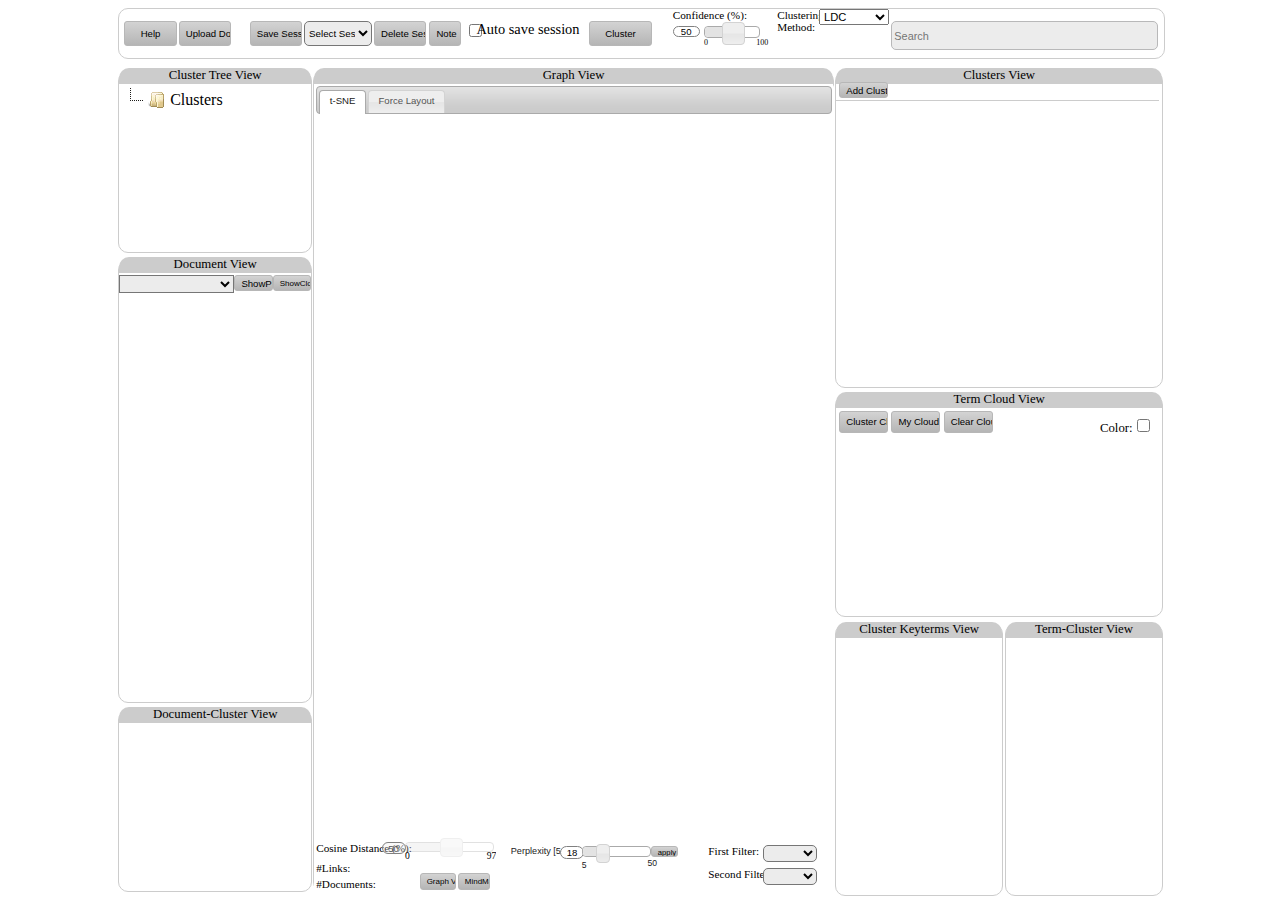
==== index.html @ 0ad1b1fe "Deployable version" ====
<!-- Ehsan Sherkat - Project -->
<!DOCTYPE html PUBLIC "-//W3C//DTD XHTML 1.0 Transitional//EN" "http://www.w3.org/TR/xhtml1/DTD/xhtml1-transitional.dtd">
<html xmlns="http://www.w3.org/1999/xhtml">
<head>
<link rel="shortcut icon" href="img/favicon.ico" type="image/x-icon" /> <!-- favicon --> 
<meta http-equiv="Content-Type" content="text/html; charset=utf-8" />
<title>Interactive Clustering v2.0.0</title>
    <link rel="stylesheet" href="css/jquery-ui.css">  <!-- should be the first -->    
    <script src="js/jquery-1.10.2.js"></script>
    <script src="js/jquery-ui.js"></script>

    <!-- for tooltips -->
    <link type="text/css" rel="stylesheet" href="css/jquery.qtip.min.css" />
    <script type="text/javascript" src="js/jquery.qtip.min.js"></script>

  	<!-- for tree view -->
    <link rel="stylesheet" href="css/style.min.css" />
    <script src="js/jstree.min.js"></script>
    <!-- -->
  	<script src="js/jquery.ui.core.js"></script>
	<script src="js/jquery.ui.widget.js"></script>
	<script src="js/jquery.ui.mouse.js"></script>
	<script src="js/jquery.ui.draggable.js"></script>
	<script src="js/jquery-collision.js"></script>
	<script src="js/jquery-ui-draggable-collision.js"></script>

	<!-- for highlighting terms -->
	<script src="js/jquery.highlight-5.js"></script>

	<!-- for context menu -->
	<script src="js/jquery.ui.position.js" type="text/javascript"></script>
    <script src="js/jquery.contextMenu.js" type="text/javascript"></script>
    <link href="css/jquery.contextMenu.css" rel="stylesheet" type="text/css" />  

	<!-- for D3 -->
	<script src="js/d3.js" charset="utf-8"></script>
	<script src="js/d3.tip.v0.6.3.js"></script>

	<script src="js/d3.layout.cloud.js"></script> <!-- for word cloud -->

	<!-- for dialogue -->
	<link type="text/css" rel="stylesheet" href="css/jquery-impromptu.min.css" />
    <script type="text/javascript" src="js/jquery-impromptu.min.js"></script>

    <!-- for color palette -->
    <script type="text/javascript" src="js/palette.js"></script>

	<!-- for documents projection in graph view -->
	<script src="js/tsne.js"></script>

    <!-- my codes -->
    <link href="css/main.css" type="text/css" rel="stylesheet" />
    <script src="js/style.js" charset="utf-8"></script>
    <script src="js/main.js" charset="utf-8"></script>    
</head>
<body onload="pageLoad()" onbeforeunload="return pageClose()">

	<!----------------------- panel1 -------------------------->
	<div id="panel1">
		<input id="button1" title="Help" class="button" type="button" value = "Help" onclick = "openHelpPage()" />
		<input id="button2" title="Upload Document" class="button" type="button" value = "Upload Document" onclick = "openUploadPage()" />
		<input id="button3" title="Save Session" class="button" type="button" value = "Save Session" onclick = "saveSession()" />
		<input id="button14" title="Delete Session" class="button" type="button" value = "Delete Session" onclick = "deleteSession()" />
		<input id="button18" title="Add Note" class="button" type="button" value = "Note" />		
		<select id="session_select"><!-- list of sessions are here! --> <option value="first" disabled selected>Select Session</option></select>
		<input type="checkbox" id="auto_save_session" ><span id="auto_save_session_text">Auto save session</span><br>
		<input id="button4" title="Cluster" class="button" type="button" value = "Cluster" onclick = "SendData2Server()" />

		<span id="slider0_label">Confidence (%):</span>		
		<input id="slider0_Textbox" type="text" onkeyup="changeSlider0()"/>
		<span id="slider0_min">0</span>
		<span id="slider0_max">100</span>
		<div id="slider0"></div>

		<span id="Clustering_algo_text_main">Clustering <br>Method:</span>
    	<select id="Clustering_algo_select_main">
      		<option value='LDC'>LDC</option>
      		<option value='iK-means'>iK-means</option>
    	</select>
    	<script>
			document.getElementById('Clustering_algo_select_main').onchange = function(){
				clusteringMethod = $('#Clustering_algo_select_main').val()
				if (clusteringMethod == 'LDC') {
					$( "#slider0" ).slider( "disable" );
					$("#slider0_Textbox").attr("disabled","disabled");
				}
				else if (clusteringMethod == "iK-means") {
          			$( "#slider0" ).slider( "enable" );
					$("#slider0_Textbox").removeAttr("disabled");
        		}      			
			}
		</script>

		<input id="textbox1" title="" placeholder="Search" onclick="selectText()" class="textbox" autocomplete="on" type="text" width="800px" />
		<script>
			document.getElementById('session_select').onchange = function(){
				$("body").css("cursor", "wait");

				var ok = confirm("Do you want to load this session? Please save your work before.");

  				if(!ok) {
    				$("#session_select option[value='first']").attr("selected", true);
    				$("body").css("cursor", "auto");
    				return null;
  				}

  				var sessionName = this.value;

    			loadSession(sessionName);
			}
		</script>
	</div>

	<!----------------------- panel2 (document view) -------------------------->
	<div class="resizable" id="panel2" ondrag="panelDrag(this)" onclick="panelDrag(this)">
		<p id="panel2title" class="panelTitle">Document View</p>
		<select id="doc_select">
			<!-- list of documnets are here! -->				
		</select>
		<input id="button15" title="ShowPDF" class="button" type="button" value = "ShowPDF" onclick = "showDocumentPDF(document.getElementById('doc_select').value)" />
		<input id="button16" title="ShowCloud" class="button" type="button" value = "ShowCloud" onclick = "showDocumentCloud(document.getElementById('doc_select').value)" />
		<p id="doc_content"></p>
		<script>
			document.getElementById('doc_select').onchange = function(){

				document.getElementById("doc_content").innerHTML = "";
    			loadDoc(this.value);

    			//show the paralel cordinator view
    			var words = new Array(1);
              	var colors = {};
              	words[0] = this.value;
              	colors[words[0]] = $( "#"+getSelectedClusterID() + " p" ).css("background-color");//"Blue";
  				paralelCordinator(documentClusterData, "#panel6", words, "#DocumentClusterView", colors);

  				//highlight the document in general view
  				highlightDocGeneralView(this.value);

  				//change the color of selected doc to red
  				$(this).css('color','red');
  				var options = this.children;
    			for(var i=0; i < this.childElementCount; i++){
    				if(options[i].value == this.value)
    					options[i].style.color = 'red';        				
        			else
        				options[i].style.color = 'black';
    			}
			}
		</script>
	</div>

	<!----------------------- panel3 (Cluster Key Terms) -------------------------->
	<div class="resizable" id="panel3" ondrag="panelDrag(this)" onclick="panelDrag(this)">
		<p id="panel3title" class="panelTitle">Cluster Keyterms View</p>
		<div id="panel3scroll">
		<div id="word_lists">
			<ol id="selectable">
			</ol>
		</div>
		<div id="barcharts">
		</div>
		</div>	
	</div>

	<!----------------------- panel4 (Clusters) -------------------------->
	<div class="resizable" id="panel4" onclick="enableDrag()" ondrag="panelDrag(this)">
		<p id="panel4title" class="panelTitle">Clusters View</p>
		<input id="button12" title="Add Cluster" class="button" type="button" value = "Add Cluster" onclick = "addCluster()" />
		<label id="silhouette" ></label>
		<label id="userName" ></label>
		<div id="spliter1"></div> <!-- spliter line -->
		<div id="panel4_1">
			<!-- clusters are here! -->	
		</div>
	</div>

	<!----------------------- panel5 (Cluster Tree View) -------------------------->	
	<div class="resizable" id="panel5" ondrag="panelDrag(this)" onclick="panelDrag(this)">
		<p id="panel5title" class="panelTitle">Cluster Tree View</p>
			<div id="cluster_tree_view">		 		
		 		<ul>
					<li data-jstree='{ "opened" : true }' class="context-menu-zero box menu-1">Clusters</li>
					<!-- cluster list goes here! -->
				</ul>		 		
			</div>		
	</div>

	<!----------------------- panel6 (Document-Cluster View) ------------------------>
	<div class="resizable" id="panel6" ondrag="panelDrag(this)" onclick="panelDrag(this)">
		<p id="panel6title" class="panelTitle">Document-Cluster View</p>
		<div id="DocumentClusterView">
			<!-- the svg of paralelCordinator goes here -->			
		</div>
	</div>

	<!----------------------- panel7 (Term-Cluster View) -------------------------->
	<div class="resizable" id="panel7" ondrag="panelDrag(this)" onclick="panelDrag(this)">
		<p id="panel7title" class="panelTitle">Term-Cluster View</p>
		<div id="TermClusterView">
			<!-- the svg of paralelCordinator goes here -->
		</div>
	</div>

	<!----------------------- panel8 (Term Cloud) -------------------------->
	<div class="resizable" id="panel8" ondrag="panelDrag(this)" onclick="panelDrag(this)">
		<div>
		<p id="panel8title" class="panelTitle">Term Cloud View</p>
		<input id="button6" title="Cluster Cloud" class="button" type="button" value = "Cluster Cloud" onclick = "loadCloudAgain()" />
		<input id="button7" title="My Cloud" class="button" type="button" value = "My Cloud" onclick = "showMyCloud()" />
		<input id="button8" title="Clear Cloud" class="button" type="button" value = "Clear Cloud" onclick = "clearCloud()" />
		<p id="colorCheckBox">Color:<input type="checkbox" id="cloudColor"></p>
		</div>
		<div id="panel8_2">
			<!-- Term cloud goes here -->
		</div>
	</div>

	<!----------------------- panel9 (General View) -------------------------->
	<div class="resizable" id="panel9" ondrag="panelDrag(this)" onclick="panelDrag(this)">
		<p id="panel9title" class="panelTitle">Graph View</p>		
		<div id="tabs">
  			<ul>
    			<li><a href="#tabs-1">t-SNE</a></li>
    			<li><a href="#tabs-2">Force Layout</a></li>
 			</ul>
 			<div id="tabs-1" class="context-menu-four box menu-1"><!-- tab1 -->
 				<span id="TsneSilhouette_label"></span>
  				<div id="general_view1" >  				
  				<!-- Documents graph goes here (T-SNE layout) -->  				
  				</div>
  				<div id="tabs-1_controls">
					<span id="slider4_label">Perplexity [5-50]:</span>		
					<input id="slider4_Textbox" type="text" onkeyup="changeSlider4()"/>
					<span id="slider4_min">5</span>
					<span id="slider4_max">50</span>
					<div id="slider4"></div>
					<input id="button41" title="apply" class="button" type="button" value = "apply" onclick = "changePerplexity()" />
				</div>

  			</div>
  			<div id="tabs-2" class="context-menu-four box menu-1"><!-- tab2 -->
  				<input id="button19" title="Silhouette" class="button" type="button" value = "Silhouette" onclick = "forceSilhouette()" />
  				<span id="forceSilhouette_label"></span>
  				<div id="general_view2">
  				<!-- Documents graph goes here (Force layout) -->
  				</div>
				<span id="slider3_label">Gravity (%):</span>		
				<input id="slider3_Textbox" type="text" onkeyup="changeSlider3()"/>
				<span id="slider3_min">0</span>
				<span id="slider3_max">100</span>
				<div id="slider3"></div>

				<span id="slider2_label">Link Distance [0-100]:</span>		
				<input id="slider2_Textbox" type="text" onkeyup="changeSlider2()"/>
				<span id="slider2_min">0</span>
				<span id="slider2_max">100</span>
				<div id="slider2"></div>    			
  			</div>
		</div>

		<div id="panel9_filters">
			<span id="filter1_label">First Filter:</span>
			<select id="filter1_select"><!-- list of filter1 are here! --> <option value=""></option></select>
			<script>
			document.getElementById('filter1_select').onchange = function(){
  				applyFilter()
			}
			</script>
			<span id="filter2_label">Second Filter:</span>		
			<select id="filter2_select"><!-- list of filter2 are here! --> <option value=""></option></select>
			<script>
			document.getElementById('filter2_select').onchange = function(){
    			applyFilter()
			}
			</script>
		</div>	

		<div id="tabs-common-control">
			<span id="slider1_label">Cosine Distance (%):</span>		
			<input id="slider1_Textbox" type="text" onkeyup="changeSlider1()"/>
			<span id="slider1_min">0</span>
			<span id="slider1_max">97</span>
			<div id="slider1"></div>

			<span id="span1">#Documents: </span><span id="span2"></span>
			<span id="span3">#Links: </span><span id="span4"></span>
			<input id="button17" title="Graph VNA" class="button" type="button" value = "Graph VNA" 
				onclick = "exportGraphToVNAformat($('#slider1_Textbox').val()/100)" />
			<input id="button11" title="MindMap" class="button" type="button" value = "MindMap" onclick = "MindMapClicked()" />
		</div>
	</div>
	<!-- ---------------------------------------------------- -->
</body>
</html>
---- css/style.min.css ----
.jstree-node,.jstree-children,.jstree-container-ul{display:block;margin:0;padding:0;list-style-type:none;list-style-image:none}.jstree-node{white-space:nowrap}.jstree-anchor{display:inline-block;color:#000;white-space:nowrap;padding:0 4px 0 1px;margin:0;vertical-align:top}.jstree-anchor:focus{outline:0}.jstree-anchor,.jstree-anchor:link,.jstree-anchor:visited,.jstree-anchor:hover,.jstree-anchor:active{text-decoration:none;color:inherit}.jstree-icon{display:inline-block;text-decoration:none;margin:0;padding:0;vertical-align:top;text-align:center}.jstree-icon:empty{display:inline-block;text-decoration:none;margin:0;padding:0;vertical-align:top;text-align:center}.jstree-ocl{cursor:pointer}.jstree .jstree-open>.jstree-children{display:block}.jstree .jstree-closed>.jstree-children,.jstree .jstree-leaf>.jstree-children{display:none}.jstree-anchor>.jstree-themeicon{margin-right:2px}.jstree-no-icons .jstree-themeicon,.jstree-anchor>.jstree-themeicon-hidden{display:none}.jstree-rtl .jstree-anchor{padding:0 1px 0 4px}.jstree-rtl .jstree-anchor>.jstree-themeicon{margin-left:2px;margin-right:0}.jstree-rtl .jstree-node{margin-left:0}.jstree-rtl .jstree-container-ul>.jstree-node{margin-right:0}.jstree-wholerow-ul{position:relative;display:inline-block;min-width:100%}.jstree-wholerow-ul .jstree-anchor,.jstree-wholerow-ul .jstree-icon{position:relative}.jstree-wholerow-ul .jstree-wholerow{width:100%;cursor:pointer;position:absolute;left:0;-webkit-user-select:none;-moz-user-select:none;-ms-user-select:none;user-select:none}.vakata-context{display:none}.vakata-context,.vakata-context ul{margin:0;padding:2px;position:absolute;background:#f5f5f5;border:1px solid #979797;-moz-box-shadow:5px 5px 4px -4px #666;-webkit-box-shadow:2px 2px 2px #999;box-shadow:2px 2px 2px #999}.vakata-context ul{list-style:none;left:100%;margin-top:-2.7em;margin-left:-4px}.vakata-context .vakata-context-right ul{left:auto;right:100%;margin-left:auto;margin-right:-4px}.vakata-context li{list-style:none;display:inline}.vakata-context li>a{display:block;padding:0 2em;text-decoration:none;width:auto;color:#000;white-space:nowrap;line-height:2.4em;-moz-text-shadow:1px 1px 0 #fff;-webkit-text-shadow:1px 1px 0 #fff;text-shadow:1px 1px 0 #fff;-moz-border-radius:1px;-webkit-border-radius:1px;border-radius:1px}.vakata-context li>a:hover{position:relative;background-color:#e8eff7;-moz-box-shadow:0 0 2px #0a6aa1;-webkit-box-shadow:0 0 2px #0a6aa1;box-shadow:0 0 2px #0a6aa1}.vakata-context li>a.vakata-context-parent{background-image:url([data-uri]);background-position:right center;background-repeat:no-repeat}.vakata-context li>a:focus{outline:0}.vakata-context .vakata-context-hover>a{position:relative;background-color:#e8eff7;-moz-box-shadow:0 0 2px #0a6aa1;-webkit-box-shadow:0 0 2px #0a6aa1;box-shadow:0 0 2px #0a6aa1}.vakata-context .vakata-context-separator a,.vakata-context .vakata-context-separator a:hover{background:#fff;border:0;border-top:1px solid #e2e3e3;height:1px;min-height:1px;max-height:1px;padding:0;margin:0 0 0 2.4em;border-left:1px solid #e0e0e0;-moz-text-shadow:0 0 0 transparent;-webkit-text-shadow:0 0 0 transparent;text-shadow:0 0 0 transparent;-moz-box-shadow:0 0 0 transparent;-webkit-box-shadow:0 0 0 transparent;box-shadow:0 0 0 transparent;-moz-border-radius:0;-webkit-border-radius:0;border-radius:0}.vakata-context .vakata-contextmenu-disabled a,.vakata-context .vakata-contextmenu-disabled a:hover{color:silver;background-color:transparent;border:0;box-shadow:0 0 0}.vakata-context li>a>i{text-decoration:none;display:inline-block;width:2.4em;height:2.4em;background:0 0;margin:0 0 0 -2em;vertical-align:top;text-align:center;line-height:2.4em}.vakata-context li>a>i:empty{width:2.4em;line-height:2.4em}.vakata-context li>a .vakata-contextmenu-sep{display:inline-block;width:1px;height:2.4em;background:#fff;margin:0 .5em 0 0;border-left:1px solid #e2e3e3}.vakata-context .vakata-contextmenu-shortcut{font-size:.8em;color:silver;opacity:.5;display:none}.vakata-context-rtl ul{left:auto;right:100%;margin-left:auto;margin-right:-4px}.vakata-context-rtl li>a.vakata-context-parent{background-image:url([data-uri]);background-position:left center;background-repeat:no-repeat}.vakata-context-rtl .vakata-context-separator>a{margin:0 2.4em 0 0;border-left:0;border-right:1px solid #e2e3e3}.vakata-context-rtl .vakata-context-left ul{right:auto;left:100%;margin-left:-4px;margin-right:auto}.vakata-context-rtl li>a>i{margin:0 -2em 0 0}.vakata-context-rtl li>a .vakata-contextmenu-sep{margin:0 0 0 .5em;border-left-color:#fff;background:#e2e3e3}#jstree-marker{position:absolute;top:0;left:0;margin:0;padding:0;border-right:0;border-top:5px solid transparent;border-bottom:5px solid transparent;border-left:5px solid;width:0;height:0;font-size:0;line-height:0}#jstree-dnd{line-height:16px;margin:0;padding:4px}#jstree-dnd .jstree-icon,#jstree-dnd .jstree-copy{display:inline-block;text-decoration:none;margin:0 2px 0 0;padding:0;width:16px;height:16px}#jstree-dnd .jstree-ok{background:green}#jstree-dnd .jstree-er{background:red}#jstree-dnd .jstree-copy{margin:0 2px}.jstree-default .jstree-node,.jstree-default .jstree-icon{background-repeat:no-repeat;background-color:transparent}.jstree-default .jstree-anchor,.jstree-default .jstree-wholerow{transition:background-color .15s,box-shadow .15s}.jstree-default .jstree-hovered{background:#e7f4f9;border-radius:2px;box-shadow:inset 0 0 1px #ccc}.jstree-default .jstree-clicked{background:#beebff;border-radius:2px;box-shadow:inset 0 0 1px #999}.jstree-default .jstree-no-icons .jstree-anchor>.jstree-themeicon{display:none}.jstree-default .jstree-disabled{background:0 0;color:#666}.jstree-default .jstree-disabled.jstree-hovered{background:0 0;box-shadow:none}.jstree-default .jstree-disabled.jstree-clicked{background:#efefef}.jstree-default .jstree-disabled>.jstree-icon{opacity:.8;filter:url("data:image/svg+xml;utf8,<svg xmlns=\'http://www.w3.org/2000/svg\'><filter id=\'jstree-grayscale\'><feColorMatrix type=\'matrix\' values=\'0.3333 0.3333 0.3333 0 0 0.3333 0.3333 0.3333 0 0 0.3333 0.3333 0.3333 0 0 0 0 0 1 0\'/></filter></svg>#jstree-grayscale");filter:gray;-webkit-filter:grayscale(100%)}.jstree-default .jstree-search{font-style:italic;color:#8b0000;font-weight:700}.jstree-default .jstree-no-checkboxes .jstree-checkbox{display:none!important}.jstree-default.jstree-checkbox-no-clicked .jstree-clicked{background:0 0;box-shadow:none}.jstree-default.jstree-checkbox-no-clicked .jstree-clicked.jstree-hovered{background:#e7f4f9}.jstree-default.jstree-checkbox-no-clicked>.jstree-wholerow-ul .jstree-wholerow-clicked{background:0 0}.jstree-default.jstree-checkbox-no-clicked>.jstree-wholerow-ul .jstree-wholerow-clicked.jstree-wholerow-hovered{background:#e7f4f9}#jstree-dnd.jstree-default .jstree-ok,#jstree-dnd.jstree-default .jstree-er{background-image:url(32px.png);background-repeat:no-repeat;background-color:transparent}#jstree-dnd.jstree-default i{background:0 0;width:16px;height:16px}#jstree-dnd.jstree-default .jstree-ok{background-position:-9px -71px}#jstree-dnd.jstree-default .jstree-er{background-position:-39px -71px}.jstree-default>.jstree-striped{background:url([data-uri]) left top repeat}.jstree-default>.jstree-wholerow-ul .jstree-hovered,.jstree-default>.jstree-wholerow-ul .jstree-clicked{background:0 0;box-shadow:none;border-radius:0}.jstree-default .jstree-wholerow{-moz-box-sizing:border-box;-webkit-box-sizing:border-box;box-sizing:border-box}.jstree-default .jstree-wholerow-hovered{background:#e7f4f9}.jstree-default .jstree-wholerow-clicked{background:#beebff;background:-moz-linear-gradient(top,#beebff 0,#a8e4ff 100%);background:-webkit-gradient(linear,left top,left bottom,color-stop(0,#beebff),color-stop(100%,#a8e4ff));background:-webkit-linear-gradient(top,#beebff 0,#a8e4ff 100%);background:-o-linear-gradient(top,#beebff 0,#a8e4ff 100%);background:-ms-linear-gradient(top,#beebff 0,#a8e4ff 100%);background:linear-gradient(to bottom,#beebff 0,#a8e4ff 100%)}.jstree-default .jstree-node{min-height:24px;line-height:24px;margin-left:24px;min-width:24px}.jstree-default .jstree-anchor{line-height:24px;height:24px}.jstree-default .jstree-icon{width:24px;height:24px;line-height:24px}.jstree-default .jstree-icon:empty{width:24px;height:24px;line-height:24px}.jstree-default.jstree-rtl .jstree-node{margin-right:24px}.jstree-default .jstree-wholerow{height:24px}.jstree-default .jstree-node,.jstree-default .jstree-icon{background-image:url(32px.png)}.jstree-default .jstree-node{background-position:-292px -4px;background-repeat:repeat-y}.jstree-default .jstree-last{background:0 0}.jstree-default .jstree-open>.jstree-ocl{background-position:-132px -4px}.jstree-default .jstree-closed>.jstree-ocl{background-position:-100px -4px}.jstree-default .jstree-leaf>.jstree-ocl{background-position:-68px -4px}.jstree-default .jstree-anchor>.jstree-themeicon{background-position:-260px -4px}.jstree-default>.jstree-no-dots .jstree-node,.jstree-default>.jstree-no-dots .jstree-leaf>.jstree-ocl{background:0 0}.jstree-default>.jstree-no-dots .jstree-open>.jstree-ocl{background-position:-36px -4px}.jstree-default>.jstree-no-dots .jstree-closed>.jstree-ocl{background-position:-4px -4px}.jstree-default .jstree-disabled{background:0 0}.jstree-default .jstree-disabled.jstree-hovered{background:0 0}.jstree-default .jstree-disabled.jstree-clicked{background:#efefef}.jstree-default .jstree-checkbox{background-position:-164px -4px}.jstree-default .jstree-checkbox:hover{background-position:-164px -36px}.jstree-default .jstree-clicked>.jstree-checkbox{background-position:-228px -4px}.jstree-default .jstree-clicked>.jstree-checkbox:hover{background-position:-228px -36px}.jstree-default .jstree-anchor>.jstree-undetermined{background-position:-196px -4px}.jstree-default .jstree-anchor>.jstree-undetermined:hover{background-position:-196px -36px}.jstree-default>.jstree-striped{background-size:auto 48px}.jstree-default.jstree-rtl .jstree-node{background-image:url([data-uri]);background-position:100% 1px;background-repeat:repeat-y}.jstree-default.jstree-rtl .jstree-last{background:0 0}.jstree-default.jstree-rtl .jstree-open>.jstree-ocl{background-position:-132px -36px}.jstree-default.jstree-rtl .jstree-closed>.jstree-ocl{background-position:-100px -36px}.jstree-default.jstree-rtl .jstree-leaf>.jstree-ocl{background-position:-68px -36px}.jstree-default.jstree-rtl>.jstree-no-dots .jstree-node,.jstree-default.jstree-rtl>.jstree-no-dots .jstree-leaf>.jstree-ocl{background:0 0}.jstree-default.jstree-rtl>.jstree-no-dots .jstree-open>.jstree-ocl{background-position:-36px -36px}.jstree-default.jstree-rtl>.jstree-no-dots .jstree-closed>.jstree-ocl{background-position:-4px -36px}.jstree-default .jstree-themeicon-custom{background-color:transparent;background-image:none}.jstree-default>.jstree-container-ul .jstree-loading>.jstree-ocl{background:url(throbber.gif) center center no-repeat}.jstree-default.jstree-rtl .jstree-node{background-image:url([data-uri])}.jstree-default.jstree-rtl .jstree-last{background:0 0}.jstree-default-small .jstree-node{min-height:18px;line-height:18px;margin-left:18px;min-width:18px}.jstree-default-small .jstree-anchor{line-height:18px;height:18px}.jstree-default-small .jstree-icon{width:18px;height:18px;line-height:18px}.jstree-default-small .jstree-icon:empty{width:18px;height:18px;line-height:18px}.jstree-default-small.jstree-rtl .jstree-node{margin-right:18px}.jstree-default-small .jstree-wholerow{height:18px}.jstree-default-small .jstree-node,.jstree-default-small .jstree-icon{background-image:url(32px.png)}.jstree-default-small .jstree-node{background-position:-295px -7px;background-repeat:repeat-y}.jstree-default-small .jstree-last{background:0 0}.jstree-default-small .jstree-open>.jstree-ocl{background-position:-135px -7px}.jstree-default-small .jstree-closed>.jstree-ocl{background-position:-103px -7px}.jstree-default-small .jstree-leaf>.jstree-ocl{background-position:-71px -7px}.jstree-default-small .jstree-anchor>.jstree-themeicon{background-position:-263px -7px}.jstree-default-small>.jstree-no-dots .jstree-node,.jstree-default-small>.jstree-no-dots .jstree-leaf>.jstree-ocl{background:0 0}.jstree-default-small>.jstree-no-dots .jstree-open>.jstree-ocl{background-position:-39px -7px}.jstree-default-small>.jstree-no-dots .jstree-closed>.jstree-ocl{background-position:-7px -7px}.jstree-default-small .jstree-disabled{background:0 0}.jstree-default-small .jstree-disabled.jstree-hovered{background:0 0}.jstree-default-small .jstree-disabled.jstree-clicked{background:#efefef}.jstree-default-small .jstree-checkbox{background-position:-167px -7px}.jstree-default-small .jstree-checkbox:hover{background-position:-167px -39px}.jstree-default-small .jstree-clicked>.jstree-checkbox{background-position:-231px -7px}.jstree-default-small .jstree-clicked>.jstree-checkbox:hover{background-position:-231px -39px}.jstree-default-small .jstree-anchor>.jstree-undetermined{background-position:-199px -7px}.jstree-default-small .jstree-anchor>.jstree-undetermined:hover{background-position:-199px -39px}.jstree-default-small>.jstree-striped{background-size:auto 36px}.jstree-default-small.jstree-rtl .jstree-node{background-image:url([data-uri]);background-position:100% 1px;background-repeat:repeat-y}.jstree-default-small.jstree-rtl .jstree-last{background:0 0}.jstree-default-small.jstree-rtl .jstree-open>.jstree-ocl{background-position:-135px -39px}.jstree-default-small.jstree-rtl .jstree-closed>.jstree-ocl{background-position:-103px -39px}.jstree-default-small.jstree-rtl .jstree-leaf>.jstree-ocl{background-position:-71px -39px}.jstree-default-small.jstree-rtl>.jstree-no-dots .jstree-node,.jstree-default-small.jstree-rtl>.jstree-no-dots .jstree-leaf>.jstree-ocl{background:0 0}.jstree-default-small.jstree-rtl>.jstree-no-dots .jstree-open>.jstree-ocl{background-position:-39px -39px}.jstree-default-small.jstree-rtl>.jstree-no-dots .jstree-closed>.jstree-ocl{background-position:-7px -39px}.jstree-default-small .jstree-themeicon-custom{background-color:transparent;background-image:none}.jstree-default-small>.jstree-container-ul .jstree-loading>.jstree-ocl{background:url(throbber.gif) center center no-repeat}.jstree-default-small.jstree-rtl .jstree-node{background-image:url([data-uri])}.jstree-default-small.jstree-rtl .jstree-last{background:0 0}.jstree-default-large .jstree-node{min-height:32px;line-height:32px;margin-left:32px;min-width:32px}.jstree-default-large .jstree-anchor{line-height:32px;height:32px}.jstree-default-large .jstree-icon{width:32px;height:32px;line-height:32px}.jstree-default-large .jstree-icon:empty{width:32px;height:32px;line-height:32px}.jstree-default-large.jstree-rtl .jstree-node{margin-right:32px}.jstree-default-large .jstree-wholerow{height:32px}.jstree-default-large .jstree-node,.jstree-default-large .jstree-icon{background-image:url(32px.png)}.jstree-default-large .jstree-node{background-position:-288px 0;background-repeat:repeat-y}.jstree-default-large .jstree-last{background:0 0}.jstree-default-large .jstree-open>.jstree-ocl{background-position:-128px 0}.jstree-default-large .jstree-closed>.jstree-ocl{background-position:-96px 0}.jstree-default-large .jstree-leaf>.jstree-ocl{background-position:-64px 0}.jstree-default-large .jstree-anchor>.jstree-themeicon{background-position:-256px 0}.jstree-default-large>.jstree-no-dots .jstree-node,.jstree-default-large>.jstree-no-dots .jstree-leaf>.jstree-ocl{background:0 0}.jstree-default-large>.jstree-no-dots .jstree-open>.jstree-ocl{background-position:-32px 0}.jstree-default-large>.jstree-no-dots .jstree-closed>.jstree-ocl{background-position:0 0}.jstree-default-large .jstree-disabled{background:0 0}.jstree-default-large .jstree-disabled.jstree-hovered{background:0 0}.jstree-default-large .jstree-disabled.jstree-clicked{background:#efefef}.jstree-default-large .jstree-checkbox{background-position:-160px 0}.jstree-default-large .jstree-checkbox:hover{background-position:-160px -32px}.jstree-default-large .jstree-clicked>.jstree-checkbox{background-position:-224px 0}.jstree-default-large .jstree-clicked>.jstree-checkbox:hover{background-position:-224px -32px}.jstree-default-large .jstree-anchor>.jstree-undetermined{background-position:-192px 0}.jstree-default-large .jstree-anchor>.jstree-undetermined:hover{background-position:-192px -32px}.jstree-default-large>.jstree-striped{background-size:auto 64px}.jstree-default-large.jstree-rtl .jstree-node{background-image:url([data-uri]);background-position:100% 1px;background-repeat:repeat-y}.jstree-default-large.jstree-rtl .jstree-last{background:0 0}.jstree-default-large.jstree-rtl .jstree-open>.jstree-ocl{background-position:-128px -32px}.jstree-default-large.jstree-rtl .jstree-closed>.jstree-ocl{background-position:-96px -32px}.jstree-default-large.jstree-rtl .jstree-leaf>.jstree-ocl{background-position:-64px -32px}.jstree-default-large.jstree-rtl>.jstree-no-dots .jstree-node,.jstree-default-large.jstree-rtl>.jstree-no-dots .jstree-leaf>.jstree-ocl{background:0 0}.jstree-default-large.jstree-rtl>.jstree-no-dots .jstree-open>.jstree-ocl{background-position:-32px -32px}.jstree-default-large.jstree-rtl>.jstree-no-dots .jstree-closed>.jstree-ocl{background-position:0 -32px}.jstree-default-large .jstree-themeicon-custom{background-color:transparent;background-image:none}.jstree-default-large>.jstree-container-ul .jstree-loading>.jstree-ocl{background:url(throbber.gif) center center no-repeat}.jstree-default-large.jstree-rtl .jstree-node{background-image:url([data-uri])}.jstree-default-large.jstree-rtl .jstree-last{background:0 0}@media (max-width:768px){.jstree-default-responsive .jstree-icon{background-image:url(40px.png)}.jstree-default-responsive .jstree-node,.jstree-default-responsive .jstree-leaf>.jstree-ocl{background:0 0}.jstree-default-responsive .jstree-node{min-height:40px;line-height:40px;margin-left:40px;min-width:40px;white-space:nowrap}.jstree-default-responsive .jstree-anchor{line-height:40px;height:40px}.jstree-default-responsive .jstree-icon,.jstree-default-responsive .jstree-icon:empty{width:40px;height:40px;line-height:40px}.jstree-default-responsive>.jstree-container-ul>.jstree-node{margin-left:0}.jstree-default-responsive.jstree-rtl .jstree-node{margin-left:0;margin-right:40px}.jstree-default-responsive.jstree-rtl .jstree-container-ul>.jstree-node{margin-right:0}.jstree-default-responsive .jstree-ocl,.jstree-default-responsive .jstree-themeicon,.jstree-default-responsive .jstree-checkbox{background-size:120px 200px}.jstree-default-responsive .jstree-leaf>.jstree-ocl{background:0 0}.jstree-default-responsive .jstree-open>.jstree-ocl{background-position:0 0!important}.jstree-default-responsive .jstree-closed>.jstree-ocl{background-position:0 -40px!important}.jstree-default-responsive.jstree-rtl .jstree-closed>.jstree-ocl{background-position:-40px 0!important}.jstree-default-responsive .jstree-anchor>.jstree-themeicon{background-position:-40px -40px}.jstree-default-responsive .jstree-checkbox,.jstree-default-responsive .jstree-checkbox:hover{background-position:-40px -80px}.jstree-default-responsive .jstree-clicked>.jstree-checkbox,.jstree-default-responsive .jstree-clicked>.jstree-checkbox:hover{background-position:0 -80px}.jstree-default-responsive .jstree-anchor>.jstree-undetermined,.jstree-default-responsive .jstree-anchor>.jstree-undetermined:hover{background-position:0 -120px}.jstree-default-responsive .jstree-anchor{font-weight:700;font-size:1.1em;text-shadow:1px 1px #fff}.jstree-default-responsive>.jstree-striped{background:0 0}.jstree-default-responsive .jstree-wholerow{border-top:1px solid rgba(255,255,255,.7);border-bottom:1px solid rgba(64,64,64,.2);background:#ebebeb;height:40px}.jstree-default-responsive .jstree-wholerow-hovered{background:#e7f4f9}.jstree-default-responsive .jstree-wholerow-clicked{background:#beebff}.jstree-default-responsive .jstree-children .jstree-last>.jstree-wholerow{box-shadow:inset 0 -6px 3px -5px #666}.jstree-default-responsive .jstree-children .jstree-open>.jstree-wholerow{box-shadow:inset 0 6px 3px -5px #666;border-top:0}.jstree-default-responsive .jstree-children .jstree-open+.jstree-open{box-shadow:none}.jstree-default-responsive .jstree-node,.jstree-default-responsive .jstree-icon,.jstree-default-responsive .jstree-node>.jstree-ocl,.jstree-default-responsive .jstree-themeicon,.jstree-default-responsive .jstree-checkbox{background-image:url(40px.png);background-size:120px 200px}.jstree-default-responsive .jstree-node{background-position:-80px 0;background-repeat:repeat-y}.jstree-default-responsive .jstree-last{background:0 0}.jstree-default-responsive .jstree-leaf>.jstree-ocl{background-position:-40px -120px}.jstree-default-responsive .jstree-last>.jstree-ocl{background-position:-40px -160px}.jstree-default-responsive .jstree-themeicon-custom{background-color:transparent;background-image:none}}.jstree-default>.jstree-container-ul>.jstree-node{margin-left:0;margin-right:0}
---- css/main.css ----
/**************************
 * Author: Ehsan Sherkat  *
 * Copyright: 2015        *
 **************************/

#panel1 {
  position: absolute;
  left: 9%;
  top: 0.5%;
  width:81.6%;
  border:thin;
  border:#CCC;
  border-style:solid;
  border-radius: 10px;
  border-width:thin;
  height: 5.5%;
  margin: 3px;
  background-color: white;
  z-index: 2;
}

#panel2 {
  /*position: absolute;
  top: 7.5%;
  left:74%;
  border:thin;
  border:#CCC;
  border-style:solid;
  border-radius: 10px;
  border-width:thin;
  width:25%;
  float: left;
  height: 20%;
  margin: 3px;
  background-color: white;*/
  position: absolute;
  top: 28.5%;
  left:9%;
  border:thin;
  border:#CCC;
  border-style:solid;
  border-radius: 10px;
  border-width:thin;
  width:15%;
  float: left;
  height: 49%;
  margin: 3px;
  background-color: white;
}

#doc_content {
  top: 5%;
  position: absolute;
  overflow: scroll;
  height: 90%;
  width: 97%;
  left:2%;
  font-size: 82%;
}

#panel3 {
  position: absolute;
  top: 69%;
  left:65%;
  border:thin;
  border:#CCC;
  border-style:solid;
  border-radius: 10px;
  border-width:thin;
  width:13%;
  float: left;
  height: 30%;
  margin: 3px;
  background-color: white;
  /*position: absolute;
  top: 7.5%;
  left:16%;
  border:thin;
  border:#CCC;
  border-style:solid;
  border-radius: 10px;
  border-width:thin;  
  width:15%;
  float: left;
  height: 60%;
  margin: 3px; 
  background-color: white;*/
}

#panel3scroll {
  top: 4%;
  position: absolute;
  overflow: scroll;
  height: 95%;
  width: 99%;
}

.cluster {
  overflow-x: hidden;
  overflow-y: auto;
  text-align: center;
  position: absolute;
  /*height: 250px;*/
  height: 50%;
  border-radius: 10px;  
  width: 24%;
  cursor: pointer;
}

.clusterwordlist {
  position: absolute;
  overflow-x: hidden;
  overflow: auto;
  top: 20%;
  height: 80%;
  width: 99%;
}

#panel4 {
/*  position: absolute;
  top: 7.5%;
  left:31.5%;
  border:thin;
  border:#CCC;
  border-style:solid;
  border-radius: 10px;
  border-width:thin;
  width:42%;
  float: left;
  height: 60%;
  margin: 3px;  
  background-color: white;*/
  /*overflow: scroll;*/
  position: absolute;
  top: 7.5%;
  left:65%;
  border:thin;
  border:#CCC;
  border-style:solid;
  border-radius: 10px;
  border-width:thin;
  width:25.5%;
  float: left;
  height: 35%;
  margin: 3px;
  background-color: white;
}

#slider0_label {
  position: absolute;
  top: 1%;
  left:53%;
  font-size: 70%;
}

#slider0_Textbox {
  position: absolute;
  top: 35%;
  left:53%;
  width:2%;
  height: 15%;
  border-radius: 10px;
  border: 1px solid #808080;
  text-align:center;
  font-size: 60%;
}

#slider0_min {
  position: absolute;
  top: 60%;
  left:56%;
  font-size: 50%;
}

#slider0_max {
  position: absolute;
  top: 60%;
  left:61%;
  font-size: 50%;
}

#slider0 {
  position: absolute;
  top: 35%;
  left:56%;
  width:5%;
  height: 20%;
  padding-left: 2px;
  cursor: pointer;
}

#Clustering_algo_text_main {
  position: absolute;
  top: 1%;
  left:63%;
  font-size: 70%;
}

#Clustering_algo_select_main {
  position: absolute;
  top: 1%;
  left:67%;
  font-size: 70%;
}

#spliter1 {
  position: absolute;
  top: 8.9%;
  width:99%;
  height: 1px;
  background-color: #CCCCCC;
}

#panel4_1 {
  top: 9%;
  position: absolute;
  overflow: scroll;
  height: 90%;
  width: 99%;
}

#panel5 {
  position: absolute;
  top: 7.5%;
  left:9%;
  border:thin;
  border:#CCC;
  border-style:solid;
  border-radius: 10px;
  border-width:thin;
  width:15%;
  float: left;
  height: 20%;
  margin: 3px;
  background-color: white;
}

#cluster_tree_view {
  top: 9%;
  position: absolute;
  overflow: scroll;
  height: 90%;
  width: 99%;
}

#panel6 {
  position: absolute;
  top: 78.5%;
  left:9%;
  border:thin;
  border:#CCC;
  border-style:solid;
  border-radius: 10px;
  border-width:thin;
  width:15%;
  float: left;
  height: 20%;
  margin: 3px;
  background-color: white;
}

#DocumentClusterView {
  top: 9%;
  position: absolute;
  overflow: scroll;
  height: 90%;
  width: 99%;
}

#panel7 {
/*  position: absolute;
  top: 68.5%;
  left:16%;
  border:thin;
  border:#CCC;
  border-style:solid;
  border-radius: 10px;
  border-width:thin;
  width:15%;
  float: left;
  height: 30%;
  margin: 3px;
  background-color: white;*/
  position: absolute;
  top: 69%;
  left:78.25%;
  border:thin;
  border:#CCC;
  border-style:solid;
  border-radius: 10px;
  border-width:thin;
  width:12.25%;
  float: left;
  height: 30%;
  margin: 3px;
  background-color: white;
}

#TermClusterView {
  top: 9%;
  position: absolute;
  overflow: scroll;
  height: 90%;
  width: 99%;
}

#panel8 {
/*  position: absolute;
  top: 68.5%;
  left:31.5%;
  border:thin;
  border:#CCC;
  border-style:solid;
  border-radius: 10px;
  border-width:thin;
  width:42%;
  float: left;
  height: 30%;
  margin: 3px;
  background-color: white;*/
  position: absolute;
  top: 43.5%;
  left:65%;
  border:thin;
  border:#CCC;
  border-style:solid;
  border-radius: 10px;
  border-width:thin;
  width:25.5%;
  float: left;
  height: 24.5%;
  margin: 3px;
  background-color: white;
}

#panel8_2 {
  position: absolute;
  top: 20%;
  overflow: scroll;
  width:99%;
  height: 80%;
}

#panel9 {
/*  position: absolute;
  top: 28.5%;
  left:74%;
  border:thin;
  border:#CCC;
  border-style:solid;
  border-radius: 10px;
  border-width:thin;
  width:25%;
  float: left;
  height: 70%;
  margin: 3px;
  background-color: white;*/
  position: absolute;
  top: 7.5%;
  left:24.25%;
  border:thin;
  border:#CCC;
  border-style:solid;
  border-radius: 10px;
  border-width:thin;  
  width:40.5%;
  float: left;
  height: 91%;
  margin: 3px; 
  background-color: white;
}

#general_view1 {
  top: 4%;
  position: absolute;
  overflow: auto;
  left: 0%;
  height: 89%;
  width: 100%;
}

#tabs-1_controls {
  left: 35%;
  bottom: 0%;
  position: absolute;
  overflow: auto;
  height: 7%;
  width: 35%;
}

#tabs-common-control {
  left: 0%;
  bottom: 0%;
  position: absolute;
  overflow: auto;
  height: 7%;
  width: 35%;
}

#panel9_filters {
  left: 70%;
  bottom: 0%;
  position: absolute;
  overflow: auto;
  height: 7%;
  width: 30%;
}

#general_view2 {
/*  top: 12%;
  position: absolute;
  overflow: auto;
  height: 62%;
  width: 96%;*/
  top: 6%;
  position: absolute;
  /*overflow: auto;*/
  left: 0%;
  height: 87%;
  width: 100%;
}

#tabs {
  top: 1.5%;
  left: 0.0%;
  position: absolute;
  height: 98.5%;
  width: 99.5%;
  border: none;
  font-size: 60%;
}

.panelTitle {
  cursor:move;
  border:thin;
  border:#CCC;
  border-bottom-style: dotted;
  border-width:thin;
  text-align: center;
  top: -16px;
  background-color: #CCC; 
  border-top-left-radius: 10px;
  border-top-right-radius: 10px;
  position: relative;
  font-size: 80%;  
}

.clusterTitle {
  cursor:move;
  border:thin;
  border:#CCC;
  border-bottom-style: dotted;
  border-width:thin;
  text-align: center;
  position: relative;
  top: -18px;
  /*background-color: #99CCFF; */
  border-top-left-radius: 10px;
  border-top-right-radius: 10px;
  height: 15%;
}

.button {
  width: 100%;
  text-align:center;
  margin:auto auto;
  width: 120px;
  font-size: 60%;
  color: #333;
  border:1px solid #b7b7b7; 
  -webkit-border-radius: 3px; 
  -moz-border-radius: 3px;
/*  border-radius: 3px;
  padding: 8px ;*/ 
  text-decoration:none; 
  /*text-shadow: -1px -1px 0 rgba(0,0,0,0.3);*/
  color: black;
  background-color: #d3d3d3; background-image: -webkit-gradient(linear, left top, left bottom, from(#d3d3d3), to(#B5B5B5));
  background-image: -webkit-linear-gradient(top, #d3d3d3, #B5B5B5);
  background-image: -moz-linear-gradient(top, #d3d3d3, #B5B5B5);
  background-image: -ms-linear-gradient(top, #d3d3d3, #B5B5B5);
  background-image: -o-linear-gradient(top, #d3d3d3, #B5B5B5);
  background-image: linear-gradient(to bottom, #d3d3d3, #B5B5B5);
  filter:progid:DXImageTransform.Microsoft.gradient(GradientType=0,startColorstr=#d3d3d3, endColorstr=#B5B5B5);
}

.button:hover { 
  cursor: pointer;
  border:1px solid #a0a0a0;
  background-color: #bababa; background-image: -webkit-gradient(linear, left top, left bottom, from(#bababa), to(#9c9c9c));
  background-image: -webkit-linear-gradient(top, #bababa, #9c9c9c);
  background-image: -moz-linear-gradient(top, #bababa, #9c9c9c);
  background-image: -ms-linear-gradient(top, #bababa, #9c9c9c);
  background-image: -o-linear-gradient(top, #bababa, #9c9c9c);
  background-image: linear-gradient(to bottom, #bababa, #9c9c9c);
  filter:progid:DXImageTransform.Microsoft.gradient(GradientType=0,startColorstr=#bababa, endColorstr=#9c9c9c);
}

#button1 {  
  position: absolute;
  top: 25%;
  left:0.5%;
  width: 5%;
  height: 50%;  
}

#button2 {  
  position: absolute;
  top: 25%;
  left: 5.7%;
  width: 5%;
  height: 50%;  
}

#button3 {  
  position: absolute;
  top: 25%;
  left: 12.5%;
  width: 5%;
  height: 50%;  
}

#session_select {
  position: absolute;
  top: 25%;
  left: 17.7%;
  width: 6.5%;
  height: 50%;
  background: #ececec;
  border-radius: 5px;
  font-size: 61%;
}

#session_select:hover {
  background-color: #FFFAF0 !important;
  cursor: pointer;
}

#button14 {  
  position: absolute;
  top: 25%;
  left: 24.4%;
  width: 5%;
  height: 50%;  
}

#button18 {
  position: absolute;
  top: 25%;
  left:29.7%;
  width: 3%;
  height: 50%;
}

#auto_save_session {
  position: absolute;
  top: 25%;
  left:33.1%;
}

#auto_save_session_text {
  position: absolute;
  top: 25%;
  left:34.2%;
  font-size: 90%;
}

#button4 {  
  position: absolute;
  top: 25%;
  left:45%;
  width: 6%;
  height: 50%;  
}

#button6 {  
  position: absolute;  
  left:1%;  
  width: 15%;
  top: 7%;  
  height: 10%;  
}

#button7 {  
  position: absolute;
  top: 7%;  
  height: 10%;
  left:17%;
  width: 15%;  
}

#button8 {  
  position: absolute;
  top: 7%;  
  height: 10%;
  left:33%;
  width: 15%;  
}

#colorCheckBox {
  position: absolute;
  top: 3.5%; 
  right:3%;
  font-size: 80%;
}

#filter1_label {
  position: absolute;
  top: 20%;  
  left:20%;
  font-size: 70%;
}

#filter1_select {
  top: 20%;
  position: absolute;
  left:55%;
  height: 30%;
  width: 35%;
  background: #ececec;
  border-radius: 5px;
  font-size: 90%;
}

#filter2_label {
  position: absolute;
  top: 60%;  
  left:20%;
  font-size: 70%;
}

#filter2_select {
  top: 60%;
  position: absolute;
  left:55%;
  height: 30%;
  width: 35%;
  background: #ececec;
  border-radius: 5px;
  font-size: 90%;
}

#TsneSilhouette_label {
  top: 5%;
  position: absolute;
  left:1%;
  font-size: 100%;
}

#button19 {
  top: 4%;
  position: absolute;
  left:1%;
  width: 10%;
  height: 1.9%; 
}

#forceSilhouette_label {
/*  top: 9.5%;
  position: absolute;
  left:18%;
  font-size: 100%;*/
  top: 4.3%;
  position: absolute;
  left:12%;
  font-size: 100%;
}

#slider1_label {
  position: absolute;
  top: 15%;
  left:1%;  
  font-size: 70%;
}

#slider1_Textbox {
  position: absolute;
  top: 15%;
  left:37%;
  width:10%;
  height: 15%;
  border-radius: 10px;
  border: 1px solid #808080;
  text-align:center;
  font-size: 60%;
}

#slider1_min {
  position: absolute;
  top: 30%;
  left:50%;
  font-size: 60%;
}

#slider1_max {
  position: relative;
  top: 30%;
  left: 95%;
  font-size: 60%;
}

#slider1 {
  position: absolute;
  top: 15%;
  left:50%;
  width:45%;
  height: 15%;
  padding-left: 5px;
  cursor: pointer;
}

#slider2_min {
/*  position: absolute;
  bottom: 12%;
  left:45%;
  font-size: 50%;*/
  position: absolute;
  bottom: 0.2%;
  left:53%;
  font-size: 70%;
}

#slider2_max {
/*  position: absolute;
  bottom: 12%;
  left:91%;
  font-size: 50%;*/
  position: absolute;
  bottom: 0.2%;
  left:71.5%;
  font-size: 70%;
}

#slider2_label {
/*  position: absolute;
  bottom: 13%;
  right:69%;
  font-size: 90%;*/
  position: absolute;
  bottom: 0.6%;
  left:36%;
  font-size: 90%;
}

#slider2_Textbox {
/*  position: absolute;
  bottom: 13%;
  left:32%;
  width:10%;
  height: 2.5%;
  border-radius: 10px;
  border: 1px solid #808080;
  text-align:center;
  font-size: 90%;*/
  position: absolute;
  bottom: 0.6%; 
  left:48%;
  width:4%;
  height: 1.2%;
  border-radius: 5px;
  border: 1px solid #808080;
  text-align:center;
  font-size: 90%;
}

#slider2 {
  position: absolute;
  bottom: 1%;
  left:53%;
  width:18%;
  height: 1%;
  padding-left: 5px;
  cursor: pointer;
}

#slider3_min {
/*  position: absolute;
  bottom: 17.5%;
  left:45%;
  font-size: 70%;*/
  position: absolute;
  bottom: 3.8%;
  left:53%;
  font-size: 70%;
}

#slider3_max {
/*  position: absolute;
  bottom: 17.5%;
  left:91%;
  font-size: 70%;*/
  position: absolute;
  bottom: 3.8%;
  left:71.5%;
  font-size: 70%;
}

#slider3_label {
/*  position: absolute;
  bottom: 18%;
  right:69%;
  font-size: 90%;*/
  position: absolute;
  bottom: 4.5%;
  left: 41%;
  font-size: 90%;
}

#slider3_Textbox {
/*  position: absolute;
  bottom: 18.5%;
  left:32%;
  width:10%;
  height: 2.5%;
  border-radius: 10px;
  border: 1px solid #808080;
  text-align:center;
  font-size: 90%;*/
  position: absolute;
  bottom: 4.5%; 
  left:48%;
  width:4%;
  height: 1.2%;
  border-radius: 5px;
  border: 1px solid #808080;
  text-align:center;
  font-size: 90%;
}

#slider3 {
/*  position: absolute;
  bottom: 19%;
  left:45%;
  width:46%;
  height: 2%;
  padding-left: 5px;
  cursor: pointer;*/
  position: absolute;
  bottom: 4.5%;
  left:53%;
  width:18%;
  height: 1%;
  padding-left: 5px;
  cursor: pointer;
}

#slider4_min {
  position: relative;
  top: 38%;
  left: 47%;
  font-size: 90%;
}

#slider4_max {
  position: relative;
  top: 35%;
  left: 79%;
  font-size: 90%;
}

#slider4_label {
  position: absolute;
  top: 15%;
  left:8%;  
  font-size: 95%;
}

#slider4_Textbox {
  position: absolute;
  top: 15%;
  left:35%;
  width:10%;
  height: 15%;
  border-radius: 10px;
  border: 1px solid #808080;
  text-align:center;
  font-size: 100%;
}

#slider4 {
  position: absolute;
  top: 15%;
  left: 47%;
  width:34%;
  height: 15%;
  padding-left: 5px;
  cursor: pointer;
}

#button41 {  
  position: absolute;
  top: 15%;
  left:85%;
  width: 15%;
  height: 20%;
  font-size: 80%;
}

#slider1 .ui-slider-handle, 
#slider2 .ui-slider-handle,
#slider3 .ui-slider-handle,
#slider4 .ui-slider-handle{
  position: absolute;
  cursor: pointer;
  height: 200%;
}

/*#slider1 .ui-slider-range, 
#slider2 .ui-slider-range,
#slider3 .ui-slider-range{
   background: #3388cc;
}
*/
#span1 {
  position: absolute;
  bottom: 1%;
  left:1%;
  font-size: 70%;
}

#span2 {
  position: absolute;
  bottom: 1%;
  left: 30%;
  font-size: 70%;
}

#span3 {
  position: absolute;
  top: 50%;
  left:1%;
  font-size: 70%;
}

#span4 {
  position: absolute;
  top: 50%;
  left: 30%;
  font-size: 70%;
  
}

#button17 {
  position: absolute;
  bottom: 1%;
  right:22%;
  width: 15%;
  height: 30%;
  width: 20%;
  font-size: 50%;
}

#button11 {  
  position: absolute;
  bottom: 1%;
  right:3%;
  width: 18%;
  height: 30%;
  font-size: 50%;
}

#button12 {  
  position: absolute;
  left:1%;
  top: 3.4%;
  width: 15%;
  height: 5%;
}

#silhouette {
  position: absolute;
  left: 17%;
  top: 5%;
  font-size: 80%;
}

#userName {
  position: absolute;
  right: 1%;
  top: 5%;
  font-size: 80%;
}

.textbox {
  width: 400px;
  height: 70%;
  border-radius: 5px;
  border: 1px solid #b8b8b9;  
  font-size: 24px;
  color: #333;
}

#textbox1 {
  position: absolute;
  top: 25%;
  right: 0.5%;
  width: 25%;
  height: 50%;
  background: #ececec;
  font-size: 80%;
}

#textbox1:hover {
  background: #FFFAF0;
}

.axis path,
.axis line {
    fill: none;
    stroke: black;
    shape-rendering: crispEdges;
}

.axis text {
    font-family: sans-serif;
    font-size: 11px;
    /*writing-mode: tb-rl;*/
}

.sortable { 
  list-style-type: none; 
  margin: 0; 
  padding: 0; width: 60%;
  text-align: center;
  display:inline;
}

#doc_select {
  position: absolute;
  top: 3.4%;
  width: 60%;
  height: 4%;
  background: #ececec;
  font-size: 60%;
}

#doc_select:hover {
  background-color: #FFFAF0 !important;
  cursor: pointer;
}

#button15 {
  position: absolute;
  left:60%;
  top: 3.4%;;
  width: 20%;
  height: 3.5%;
}

#button16 {
  position: absolute;
  left:80%;
  top: 3.4%;
  width: 20%;
  height: 3.5%;
  font-size: 50%;
}

#selectable .ui-selecting { 
  background: #767676; 
}
#selectable .ui-selected { 
  background: #767676; 
}
#selectable { 
  list-style-type: none;
   margin: 0; 
   padding: 0; 
   width: 100%; 
 }
#selectable li { 
  margin: 2px; 
  padding: 0.6em; 
  font-size: 70%; 
  height: 5px;
}

#selectable li:hover {
  cursor: pointer;
  background: #E6D5E1;
}

#word_lists {
  float: left;
  width:65%;
  overflow: auto;
}

#barcharts {
  width:35%;
  overflow: auto; 
}

.svg_par_cor {
  font: 60% sans-serif;

}

/*.axis_par_cor text { 
  display: none; 
}*/

.background_par_cor path {
  fill: none;
  stroke: #ddd;
  shape-rendering: crispEdges;
}

.foreground_par_cor path {
  fill: none;
  stroke-width: 2px;
}

.axis_par_cor line,
.axis_par_cor path {
  fill: none;
  stroke: #000;
  shape-rendering: crispEdges;
}

.axis_par_cor text {
  text-shadow: 0 1px 0 #fff, 1px 0 0 #fff, 0 -1px 0 #fff, -1px 0 0 #fff;
  cursor: move;
}

/*for term highlight back color*/
.highlight {
  background-color: yellow 
}

.ui-sortable:hover {
  cursor: pointer;
}

/*for preventing change of the fade out on disabled dragable*/
div.ui-state-disabled.ui-draggable-disabled {
 opacity : 1;
}

/*for remvoing small dotted box inside the term list*/
.ui-selectable-helper {
  display:none;
}

.terms:hover {
  cursor: move;
}

.termListSpan:hover {
  cursor: move !important;
}

/*for the size of the auto complete in search bar*/
.ui-autocomplete { 
  height: 200px; 
  overflow-y: scroll; 
  overflow-x: hidden;
  z-index:3 !important;
}

/*for the size of the font in search bar*/
::-webkit-input-placeholder {
   font-size: 85%;
}

.node {
  stroke-width: 1px;
  stroke: #414A4C;
}

.node:hover {
  cursor: pointer;
}

.link {
  stroke-width: 0.5px;
  stroke: #a6a6a6;
}

.node2 {
  stroke-width: 1px;
  stroke: #414A4C;
}

.node2:hover {
  cursor: pointer;
}

.link2 {
  stroke-width: 0.5px;
  stroke: #a6a6a6;
}

.hyperLink {
  color: blue;
}

.hyperLink:hover {
  cursor: pointer;
}

.terms {
  font-size: 75%;
}

#video {
  position: absolute;
  top: 10%;
  width:80%;
  left: 10%;
  border:thin;
  border:#CCC;
  border-style:solid;
  border-radius: 10px;
  border-width:thin;
  height: 80%;
  margin: 3px;
  background-color: white;
}

#excelFrame {
  position: absolute;
  top: 3%;
  width:50%;
  left: 25%;
  border:thin;
  border:#CCC;
  border-style:solid;
  border-radius: 10px;
  border-width:thin;
  height: 94%;
  margin: 3px;
  background-color: white;
  overflow: auto;
}

#upload_pannel {
  position: absolute;
  left: 1%;
  top: 4.5%;
  width:97%;
  border:thin;
  border:#CCC;
  border-style:solid;
  border-radius: 10px;
  border-width:thin;
  height: 40%;
  margin: 3px;
  background-color: white;
}

#inputFrametitle {
  background-color: #99ccff;
  font-size: 80%;
  top: 0px;
  cursor:default;
}

#file_list_pannel {
  position: absolute;
  top: 46%;
  left: 1%;  
  width:97%;
  border:thin;
  border:#CCC;
  border-style:solid;
  border-radius: 10px;
  border-width:thin;
  height: 48%;
  margin: 3px;
  background-color: white;
}

#buttonPreprocess {
    position: absolute;
    bottom: 1%;
    left: 40%;
    width: 16%;
    height: 3%;
}

#file_list_title {
  background-color: #99ccff;
  font-size: 80%;
  top: 0px;
  cursor:default;
}

#uploadFrame {
  position: absolute;
  top: 3%;
  width:50%;
  left: 25%;
  border:thin;
  border:#CCC;
  border-style:solid;
  border-radius: 10px;
  border-width:thin;
  height: 94%;
  margin: 3px;
  background-color: white;
  overflow: auto;
}

#userWelcome {
  position: absolute;
  top: 1%;
  left: 3%; 
  font-size: 90%;
}

#UploadprogressBar {
  position: absolute;
  top: 1%;
  width: 40%;
  left: 30%; 
  height: 3%;

}

#input_info {
  position: absolute;
  top: 7%;
  left: 1%;
  font-size: 90%;
}

#upload_output {
  overflow: auto;
  position: absolute;
  top: 30%;
  width:97%;
  left: 1%;
  height: 65%;
  border:thin;
  border:#CCC;
  border-style:solid;  
  border-width:thin;
  margin: 3px;
  background-color: GhostWhite;
}

#csv_pannel {
  position: absolute;
  top: 14%;
  width:31%;
  left: 1%;
  height: 13%;
  border:thin;
  border:#CCC;
  border-style:solid;  
  border-width:thin;
  margin: 3px;
  background-color: white;
}

#csv_pannel_title {
  background-color: LightSeaGreen;
  font-size: 80%;
  top: 0px;
  cursor:pointer;
  border-top-left-radius: 0px;
  border-top-right-radius: 0px;
}

#button_csv {
  position: absolute;
  bottom: 10%;
  width:97%;
  left: 1%;
  height: 45%;
}

#button_pdf {
  position: absolute;
  bottom: 10%;
  width:97%;
  left: 1%;
  height: 45%;
}

#button_txt {
  position: absolute;
  bottom: 10%;
  width:97%;
  left: 1%;
  height: 45%;
}

#pdf_pannel {
  position: absolute;
  top: 14%;
  width:31%;
  left: 34%;
  height: 13%;
  border:thin;
  border:#CCC;
  border-style:solid;  
  border-width:thin;
  margin: 3px;
  background-color: white;
}

#pdf_pannel_title {
  background-color: LightCoral;
  font-size: 80%;
  top: 0px;
  cursor:pointer;
  border-top-left-radius: 0px;
  border-top-right-radius: 0px;
}

#txt_pannel {
  position: absolute;
  top: 14%;
  width:31%;
  left: 67%;
  height: 13%;
  border:thin;
  border:#CCC;
  border-style:solid;  
  border-width:thin;
  margin: 3px;
  background-color: white;
}

#txt_pannel_title {
  background-color: LightYellow;
  font-size: 80%;
  top: 0px;
  cursor: pointer;
  border-top-left-radius: 0px;
  border-top-right-radius: 0px;
}

#buttonDeleteAll {
  position: absolute; 
  left: 2%;
  width: 10%;
  height: 5%;
}

#buttonDeleteSelected {
  position: absolute; 
  left: 13%;
  width: 13%;
  height: 5%;
}

#buttonShowFiles {
  position: absolute; 
  left: 27%;
  width: 13%;
  height: 5%;
}

#numberOfFiles {
  position: absolute; 
  left: 42%;
  font-size: 100%;
}

#file_list_output {
  overflow: auto;
  position: absolute;
  top: 13%;
  width:97%;
  left: 1%;
  height: 82%;
  border:thin;
  border:#CCC;
  border-style:solid;  
  border-width:thin;
  margin: 3px;
  background-color: GhostWhite;
}

#onlyEnglish {
  position: absolute;
  bottom: 1%;
  left: 2%;  
}

#onlyEnglishText {
  position: absolute;
  bottom: 0.9%;
  left: 4%;
  font-size: 80%;
}

#numbers {
  position: absolute;
  bottom: 3%;
  left: 2%;  
}

#numbersText {
  position: absolute;
  bottom: 2.9%;
  left: 4%;
  font-size: 80%;
}

#lematizer {
  position: absolute;
  bottom: 1%;
  left: 25%;  
}

#lematizerText {
  position: absolute;
  bottom: 0.9%;
  left: 27%;
  font-size: 80%;
}

#bigram {
  position: absolute;
  bottom: 3%;
  left: 25%;  
}

#bigramText {
  position: absolute;
  bottom: 2.9%;
  left: 27%;
  font-size: 80%;
}

#tsnePerplexityText {
  position: absolute;
  bottom: 1.8%;
  left: 59%;
  font-size: 80%;
}

#tsnePerplexitySelect {
  position: absolute;
  bottom: 1.8%;
  left: 70%;
  font-size: 80%;
}

.paletteCell:hover {
  cursor: pointer;
}

#Clustering_algo_text {
  position: absolute;
  bottom: 0.6%;
  left: 80%;
  font-size: 80%;
}

#Clustering_algo_select {
  position: absolute;
  bottom: 1.8%;
  left: 88.5%;
  font-size: 70%;
}
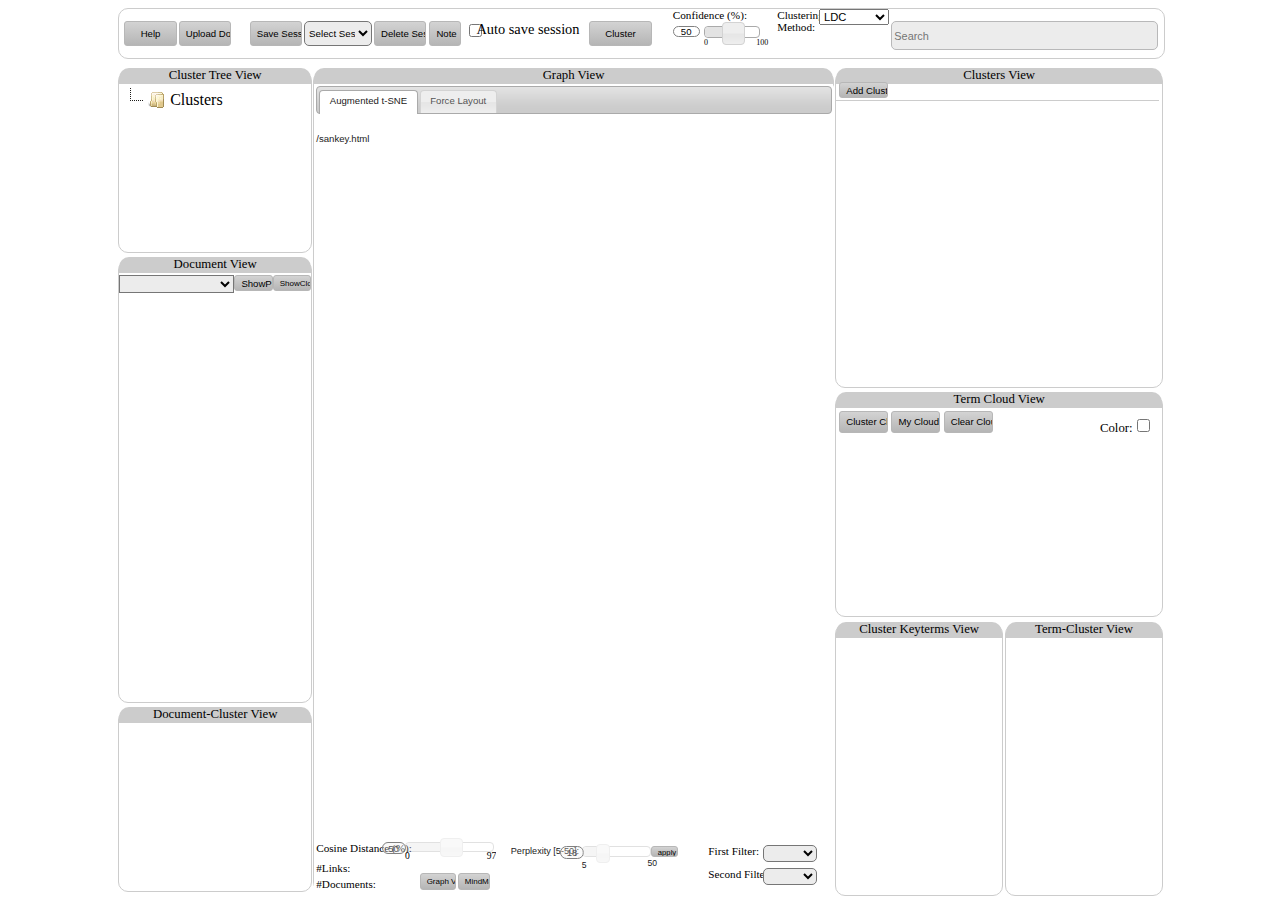
==== commit 47a36bcc: "Fixes flow's bug for more than one session" ====
--- a/index.html
+++ b/index.html
@@ -2,10 +2,27 @@
 <!DOCTYPE html PUBLIC "-//W3C//DTD XHTML 1.0 Transitional//EN" "http://www.w3.org/TR/xhtml1/DTD/xhtml1-transitional.dtd">
 <html xmlns="http://www.w3.org/1999/xhtml">
 <head>
-<link rel="shortcut icon" href="img/favicon.ico" type="image/x-icon" /> <!-- favicon --> 
+<!-- <script>
+window['_fs_debug'] = false;
+window['_fs_host'] = 'fullstory.com';
+window['_fs_org'] = 'EHXQZ';
+window['_fs_namespace'] = 'FS';
+(function(m,n,e,t,l,o,g,y){
+    if (e in m) {if(m.console && m.console.log) { m.console.log('FullStory namespace conflict. Please set window["_fs_namespace"].');} return;}
+    g=m[e]=function(a,b){g.q?g.q.push([a,b]):g._api(a,b);};g.q=[];
+    o=n.createElement(t);o.async=1;o.src='https://'+_fs_host+'/s/fs.js';
+    y=n.getElementsByTagName(t)[0];y.parentNode.insertBefore(o,y);
+    g.identify=function(i,v){g(l,{uid:i});if(v)g(l,v)};g.setUserVars=function(v){g(l,v)};g.event=function(i,v){g('event',{n:i,p:v})};
+    g.shutdown=function(){g("rec",!1)};g.restart=function(){g("rec",!0)};
+    g.consent=function(a){g("consent",!arguments.length||a)};
+    g.identifyAccount=function(i,v){o='account';v=v||{};v.acctId=i;g(o,v)};
+    g.clearUserCookie=function(){};
+})(window,document,window['_fs_namespace'],'script','user');
+</script> -->
+<link rel="shortcut icon" href="img/favicon.ico" type="image/x-icon" /> <!-- favicon -->
 <meta http-equiv="Content-Type" content="text/html; charset=utf-8" />
 <title>Interactive Clustering v2.0.0</title>
-    <link rel="stylesheet" href="css/jquery-ui.css">  <!-- should be the first -->    
+    <link rel="stylesheet" href="css/jquery-ui.css">  <!-- should be the first -->
     <script src="js/jquery-1.10.2.js"></script>
     <script src="js/jquery-ui.js"></script>
 
@@ -30,7 +47,7 @@
 	<!-- for context menu -->
 	<script src="js/jquery.ui.position.js" type="text/javascript"></script>
     <script src="js/jquery.contextMenu.js" type="text/javascript"></script>
-    <link href="css/jquery.contextMenu.css" rel="stylesheet" type="text/css" />  
+    <link href="css/jquery.contextMenu.css" rel="stylesheet" type="text/css" />
 
 	<!-- for D3 -->
 	<script src="js/d3.js" charset="utf-8"></script>
@@ -51,7 +68,7 @@
     <!-- my codes -->
     <link href="css/main.css" type="text/css" rel="stylesheet" />
     <script src="js/style.js" charset="utf-8"></script>
-    <script src="js/main.js" charset="utf-8"></script>    
+    <script src="js/main.js" charset="utf-8"></script>
 </head>
 <body onload="pageLoad()" onbeforeunload="return pageClose()">
 
@@ -61,12 +78,12 @@
 		<input id="button2" title="Upload Document" class="button" type="button" value = "Upload Document" onclick = "openUploadPage()" />
 		<input id="button3" title="Save Session" class="button" type="button" value = "Save Session" onclick = "saveSession()" />
 		<input id="button14" title="Delete Session" class="button" type="button" value = "Delete Session" onclick = "deleteSession()" />
-		<input id="button18" title="Add Note" class="button" type="button" value = "Note" />		
+		<input id="button18" title="Add Note" class="button" type="button" value = "Note" />
 		<select id="session_select"><!-- list of sessions are here! --> <option value="first" disabled selected>Select Session</option></select>
 		<input type="checkbox" id="auto_save_session" ><span id="auto_save_session_text">Auto save session</span><br>
 		<input id="button4" title="Cluster" class="button" type="button" value = "Cluster" onclick = "SendData2Server()" />
 
-		<span id="slider0_label">Confidence (%):</span>		
+		<span id="slider0_label">Confidence (%):</span>
 		<input id="slider0_Textbox" type="text" onkeyup="changeSlider0()"/>
 		<span id="slider0_min">0</span>
 		<span id="slider0_max">100</span>
@@ -87,7 +104,7 @@
 				else if (clusteringMethod == "iK-means") {
           			$( "#slider0" ).slider( "enable" );
 					$("#slider0_Textbox").removeAttr("disabled");
-        		}      			
+        		}
 			}
 		</script>
 
@@ -115,7 +132,7 @@
 	<div class="resizable" id="panel2" ondrag="panelDrag(this)" onclick="panelDrag(this)">
 		<p id="panel2title" class="panelTitle">Document View</p>
 		<select id="doc_select">
-			<!-- list of documnets are here! -->				
+			<!-- list of documnets are here! -->
 		</select>
 		<input id="button15" title="ShowPDF" class="button" type="button" value = "ShowPDF" onclick = "showDocumentPDF(document.getElementById('doc_select').value)" />
 		<input id="button16" title="ShowCloud" class="button" type="button" value = "ShowCloud" onclick = "showDocumentCloud(document.getElementById('doc_select').value)" />
@@ -141,7 +158,7 @@
   				var options = this.children;
     			for(var i=0; i < this.childElementCount; i++){
     				if(options[i].value == this.value)
-    					options[i].style.color = 'red';        				
+    					options[i].style.color = 'red';
         			else
         				options[i].style.color = 'black';
     			}
@@ -159,7 +176,7 @@
 		</div>
 		<div id="barcharts">
 		</div>
-		</div>	
+		</div>
 	</div>
 
 	<!----------------------- panel4 (Clusters) -------------------------->
@@ -170,26 +187,26 @@
 		<label id="userName" ></label>
 		<div id="spliter1"></div> <!-- spliter line -->
 		<div id="panel4_1">
-			<!-- clusters are here! -->	
-		</div>
-	</div>
-
-	<!----------------------- panel5 (Cluster Tree View) -------------------------->	
+			<!-- clusters are here! -->
+		</div>
+	</div>
+
+	<!----------------------- panel5 (Cluster Tree View) -------------------------->
 	<div class="resizable" id="panel5" ondrag="panelDrag(this)" onclick="panelDrag(this)">
 		<p id="panel5title" class="panelTitle">Cluster Tree View</p>
-			<div id="cluster_tree_view">		 		
+			<div id="cluster_tree_view">
 		 		<ul>
 					<li data-jstree='{ "opened" : true }' class="context-menu-zero box menu-1">Clusters</li>
 					<!-- cluster list goes here! -->
-				</ul>		 		
-			</div>		
+				</ul>
+			</div>
 	</div>
 
 	<!----------------------- panel6 (Document-Cluster View) ------------------------>
 	<div class="resizable" id="panel6" ondrag="panelDrag(this)" onclick="panelDrag(this)">
 		<p id="panel6title" class="panelTitle">Document-Cluster View</p>
 		<div id="DocumentClusterView">
-			<!-- the svg of paralelCordinator goes here -->			
+			<!-- the svg of paralelCordinator goes here -->
 		</div>
 	</div>
 
@@ -217,19 +234,19 @@
 
 	<!----------------------- panel9 (General View) -------------------------->
 	<div class="resizable" id="panel9" ondrag="panelDrag(this)" onclick="panelDrag(this)">
-		<p id="panel9title" class="panelTitle">Graph View</p>		
+		<p id="panel9title" class="panelTitle">Graph View</p>
 		<div id="tabs">
   			<ul>
-    			<li><a href="#tabs-1">t-SNE</a></li>
+    			<li><a href="#tabs-1">Augmented t-SNE</a></li>
     			<li><a href="#tabs-2">Force Layout</a></li>
  			</ul>
  			<div id="tabs-1" class="context-menu-four box menu-1"><!-- tab1 -->
  				<span id="TsneSilhouette_label"></span>
-  				<div id="general_view1" >  				
-  				<!-- Documents graph goes here (T-SNE layout) -->  				
+  				<div id="general_view1" >
+  				<!-- Documents graph goes here (T-SNE layout) -->
   				</div>
   				<div id="tabs-1_controls">
-					<span id="slider4_label">Perplexity [5-50]:</span>		
+					<span id="slider4_label">Perplexity [5-50]:</span>
 					<input id="slider4_Textbox" type="text" onkeyup="changeSlider4()"/>
 					<span id="slider4_min">5</span>
 					<span id="slider4_max">50</span>
@@ -237,24 +254,24 @@
 					<input id="button41" title="apply" class="button" type="button" value = "apply" onclick = "changePerplexity()" />
 				</div>
 
-  			</div>
+  			</div>/sankey.html
   			<div id="tabs-2" class="context-menu-four box menu-1"><!-- tab2 -->
   				<input id="button19" title="Silhouette" class="button" type="button" value = "Silhouette" onclick = "forceSilhouette()" />
   				<span id="forceSilhouette_label"></span>
   				<div id="general_view2">
   				<!-- Documents graph goes here (Force layout) -->
   				</div>
-				<span id="slider3_label">Gravity (%):</span>		
+				<span id="slider3_label">Gravity (%):</span>
 				<input id="slider3_Textbox" type="text" onkeyup="changeSlider3()"/>
 				<span id="slider3_min">0</span>
 				<span id="slider3_max">100</span>
 				<div id="slider3"></div>
 
-				<span id="slider2_label">Link Distance [0-100]:</span>		
+				<span id="slider2_label">Link Distance [0-100]:</span>
 				<input id="slider2_Textbox" type="text" onkeyup="changeSlider2()"/>
 				<span id="slider2_min">0</span>
 				<span id="slider2_max">100</span>
-				<div id="slider2"></div>    			
+				<div id="slider2"></div>
   			</div>
 		</div>
 
@@ -266,17 +283,17 @@
   				applyFilter()
 			}
 			</script>
-			<span id="filter2_label">Second Filter:</span>		
+			<span id="filter2_label">Second Filter:</span>
 			<select id="filter2_select"><!-- list of filter2 are here! --> <option value=""></option></select>
 			<script>
 			document.getElementById('filter2_select').onchange = function(){
     			applyFilter()
 			}
 			</script>
-		</div>	
+		</div>
 
 		<div id="tabs-common-control">
-			<span id="slider1_label">Cosine Distance (%):</span>		
+			<span id="slider1_label">Cosine Distance (%):</span>
 			<input id="slider1_Textbox" type="text" onkeyup="changeSlider1()"/>
 			<span id="slider1_min">0</span>
 			<span id="slider1_max">97</span>
@@ -284,11 +301,11 @@
 
 			<span id="span1">#Documents: </span><span id="span2"></span>
 			<span id="span3">#Links: </span><span id="span4"></span>
-			<input id="button17" title="Graph VNA" class="button" type="button" value = "Graph VNA" 
+			<input id="button17" title="Graph VNA" class="button" type="button" value = "Graph VNA"
 				onclick = "exportGraphToVNAformat($('#slider1_Textbox').val()/100)" />
 			<input id="button11" title="MindMap" class="button" type="button" value = "MindMap" onclick = "MindMapClicked()" />
 		</div>
 	</div>
 	<!-- ---------------------------------------------------- -->
 </body>
-</html>+</html>
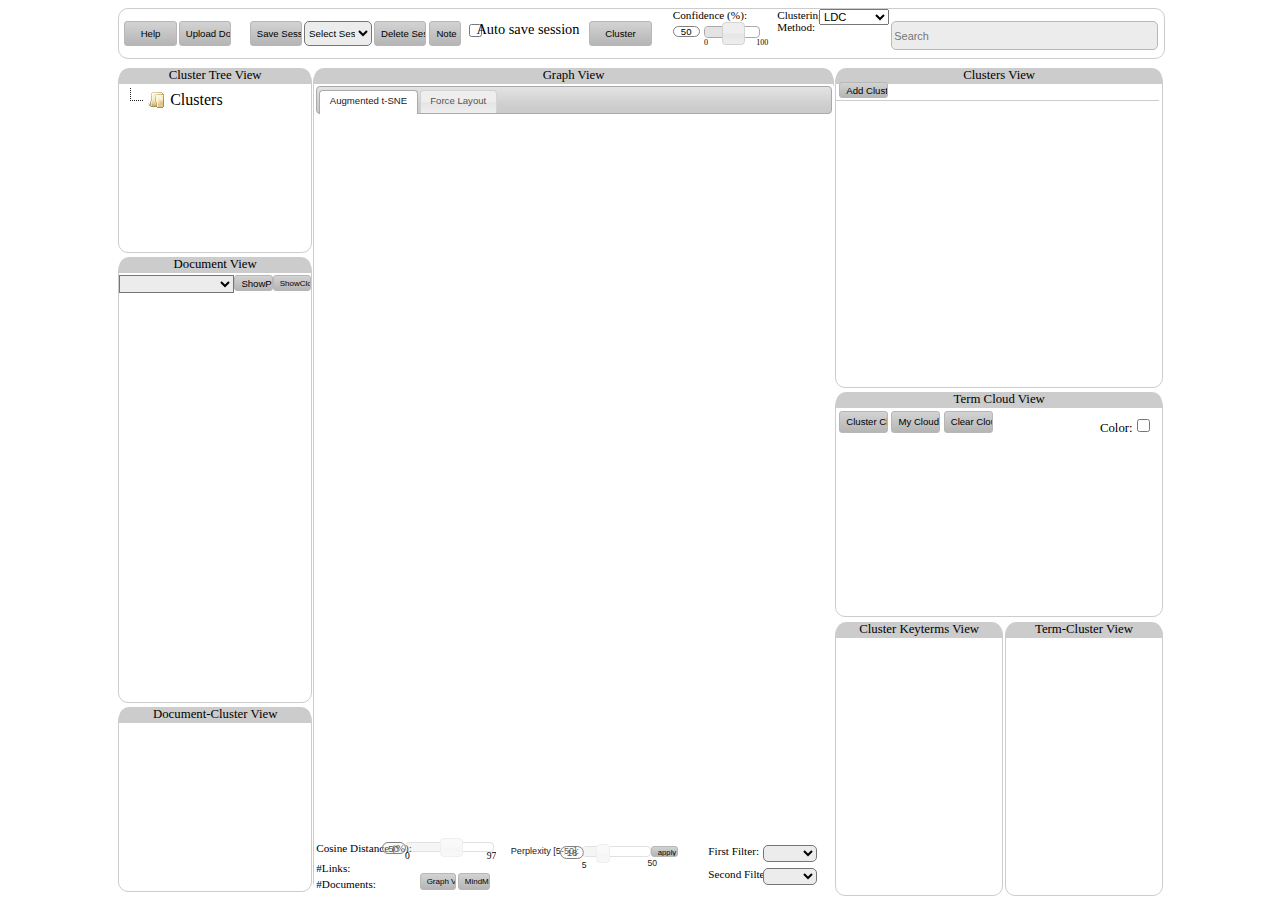
==== commit 42960d95: "Fixes the flow offset position" ====
--- a/index.html
+++ b/index.html
@@ -254,7 +254,7 @@
 					<input id="button41" title="apply" class="button" type="button" value = "apply" onclick = "changePerplexity()" />
 				</div>
 
-  			</div>/sankey.html
+  			</div>
   			<div id="tabs-2" class="context-menu-four box menu-1"><!-- tab2 -->
   				<input id="button19" title="Silhouette" class="button" type="button" value = "Silhouette" onclick = "forceSilhouette()" />
   				<span id="forceSilhouette_label"></span>
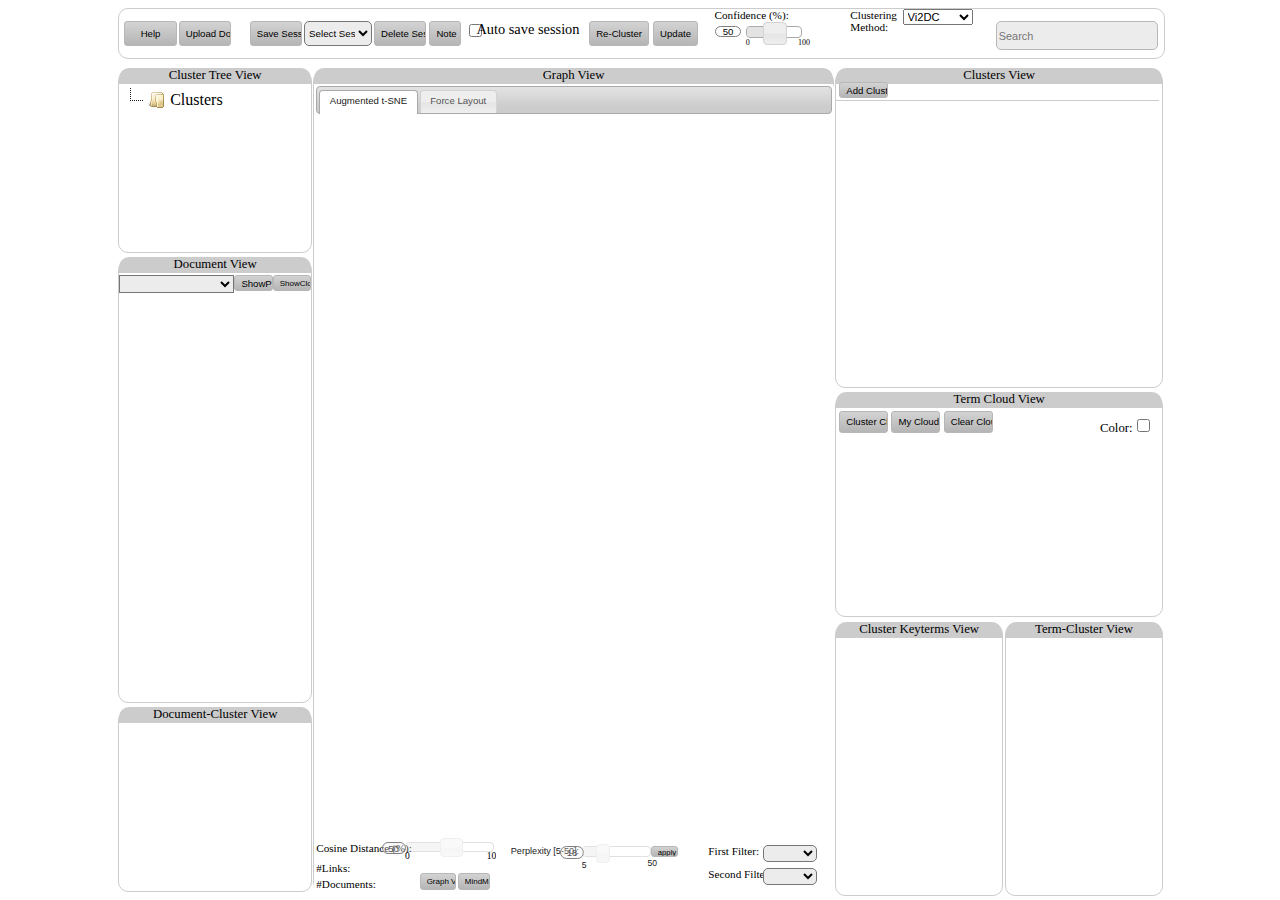
==== commit f549566f: "Deploy 19/05/2020" ====
--- a/index.html
+++ b/index.html
@@ -81,7 +81,11 @@
 		<input id="button18" title="Add Note" class="button" type="button" value = "Note" />
 		<select id="session_select"><!-- list of sessions are here! --> <option value="first" disabled selected>Select Session</option></select>
 		<input type="checkbox" id="auto_save_session" ><span id="auto_save_session_text">Auto save session</span><br>
-		<input id="button4" title="Cluster" class="button" type="button" value = "Cluster" onclick = "SendData2Server()" />
+		<div id="button4">
+			<input id="button4Redo" title="Cluster" class="button" type="button" value = "Re-Cluster" onclick = "SendData2Server(0)" />
+			&nbsp;
+			<input id="button4Update" title="Cluster" class="button" type="button" value = "Update" onclick = "SendData2Server(1)" />
+		</div>
 
 		<span id="slider0_label">Confidence (%):</span>
 		<input id="slider0_Textbox" type="text" onkeyup="changeSlider0()"/>
@@ -91,8 +95,9 @@
 
 		<span id="Clustering_algo_text_main">Clustering <br>Method:</span>
     	<select id="Clustering_algo_select_main">
-      		<option value='LDC'>LDC</option>
-      		<option value='iK-means'>iK-means</option>
+			<option value='Vi2DC'>Vi2DC</option>
+      		<option value='LDC' disabled>LDC</option>
+      		<option value='iK-means' disabled>iK-means</option>
     	</select>
     	<script>
 			document.getElementById('Clustering_algo_select_main').onchange = function(){
@@ -108,7 +113,7 @@
 			}
 		</script>
 
-		<input id="textbox1" title="" placeholder="Search" onclick="selectText()" class="textbox" autocomplete="on" type="text" width="800px" />
+		<input id="textbox1" title="" placeholder="Search" onclick="selectText()" class="textbox" autocomplete="on" type="text"/>
 		<script>
 			document.getElementById('session_select').onchange = function(){
 				$("body").css("cursor", "wait");
@@ -267,10 +272,10 @@
 				<span id="slider3_max">100</span>
 				<div id="slider3"></div>
 
-				<span id="slider2_label">Link Distance [0-100]:</span>
+				<span id="slider2_label">Link Distance [0-50]:</span>
 				<input id="slider2_Textbox" type="text" onkeyup="changeSlider2()"/>
 				<span id="slider2_min">0</span>
-				<span id="slider2_max">100</span>
+				<span id="slider2_max">50</span>
 				<div id="slider2"></div>
   			</div>
 		</div>
@@ -296,7 +301,7 @@
 			<span id="slider1_label">Cosine Distance (%):</span>
 			<input id="slider1_Textbox" type="text" onkeyup="changeSlider1()"/>
 			<span id="slider1_min">0</span>
-			<span id="slider1_max">97</span>
+			<span id="slider1_max">100</span>
 			<div id="slider1"></div>
 
 			<span id="span1">#Documents: </span><span id="span2"></span>
--- a/css/main.css
+++ b/css/main.css
@@ -149,14 +149,14 @@
 #slider0_label {
   position: absolute;
   top: 1%;
-  left:53%;
+  left:57%;
   font-size: 70%;
 }
 
 #slider0_Textbox {
   position: absolute;
   top: 35%;
-  left:53%;
+  left:57%;
   width:2%;
   height: 15%;
   border-radius: 10px;
@@ -168,21 +168,21 @@
 #slider0_min {
   position: absolute;
   top: 60%;
-  left:56%;
+  left:60%;
   font-size: 50%;
 }
 
 #slider0_max {
   position: absolute;
   top: 60%;
-  left:61%;
+  left:65%;
   font-size: 50%;
 }
 
 #slider0 {
   position: absolute;
   top: 35%;
-  left:56%;
+  left:60%;
   width:5%;
   height: 20%;
   padding-left: 2px;
@@ -192,14 +192,14 @@
 #Clustering_algo_text_main {
   position: absolute;
   top: 1%;
-  left:63%;
+  left:70%;
   font-size: 70%;
 }
 
 #Clustering_algo_select_main {
   position: absolute;
   top: 1%;
-  left:67%;
+  left: 75%;
   font-size: 70%;
 }
 
@@ -472,7 +472,7 @@
   -moz-border-radius: 3px;
 /*  border-radius: 3px;
   padding: 8px ;*/ 
-  text-decoration:none; 
+  /* text-decoration:none;  */
   /*text-shadow: -1px -1px 0 rgba(0,0,0,0.3);*/
   color: black;
   background-color: #d3d3d3; background-image: -webkit-gradient(linear, left top, left bottom, from(#d3d3d3), to(#B5B5B5));
@@ -565,12 +565,17 @@
   font-size: 90%;
 }
 
-#button4 {  
+#button4 {
+  display: flex;
   position: absolute;
   top: 25%;
   left:45%;
   width: 6%;
   height: 50%;  
+}
+
+#button4 input {
+  height: 100%;
 }
 
 #button6 {  
@@ -994,7 +999,7 @@
   position: absolute;
   top: 25%;
   right: 0.5%;
-  width: 25%;
+  width: 15%;
   height: 50%;
   background: #ececec;
   font-size: 80%;
@@ -1272,11 +1277,20 @@
 }
 
 #buttonPreprocess {
-    position: absolute;
-    bottom: 1%;
-    left: 40%;
-    width: 16%;
-    height: 3%;
+  position: absolute;
+  bottom: 1%;
+  left: 40%;
+  width: 16%;
+  height: 3%;
+  display: flex;
+}
+
+#buttonPreprocess > button {
+  height: 100% !important;
+}
+
+#updateButton:disabled {
+  cursor:not-allowed;
 }
 
 #file_list_title {
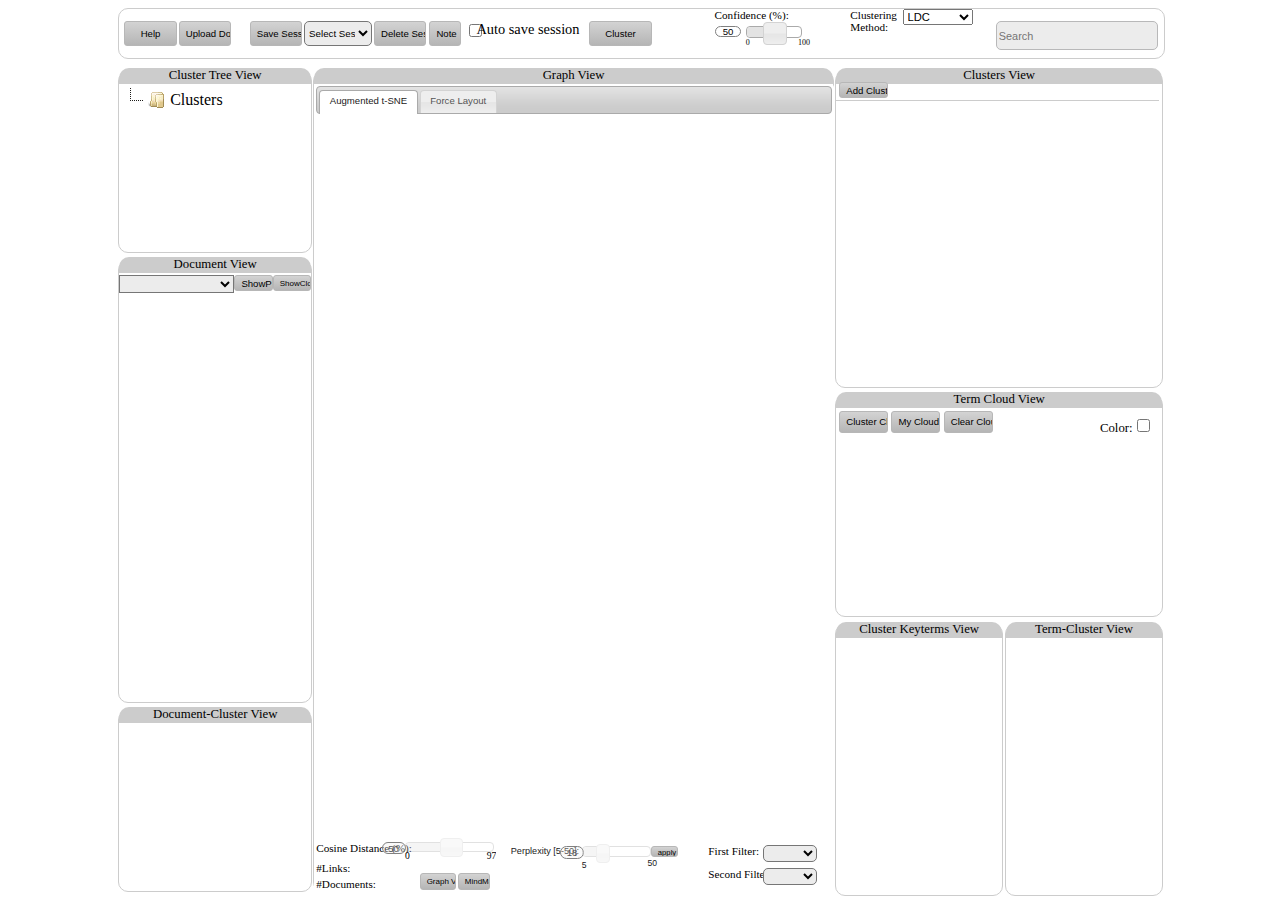
==== commit e881c9f2: "Fixes users directory" ====
--- a/index.html
+++ b/index.html
@@ -81,11 +81,7 @@
 		<input id="button18" title="Add Note" class="button" type="button" value = "Note" />
 		<select id="session_select"><!-- list of sessions are here! --> <option value="first" disabled selected>Select Session</option></select>
 		<input type="checkbox" id="auto_save_session" ><span id="auto_save_session_text">Auto save session</span><br>
-		<div id="button4">
-			<input id="button4Redo" title="Cluster" class="button" type="button" value = "Re-Cluster" onclick = "SendData2Server(0)" />
-			&nbsp;
-			<input id="button4Update" title="Cluster" class="button" type="button" value = "Update" onclick = "SendData2Server(1)" />
-		</div>
+		<input id="button4" title="Cluster" class="button" type="button" value = "Cluster" onclick = "SendData2Server()" />
 
 		<span id="slider0_label">Confidence (%):</span>
 		<input id="slider0_Textbox" type="text" onkeyup="changeSlider0()"/>
@@ -95,9 +91,8 @@
 
 		<span id="Clustering_algo_text_main">Clustering <br>Method:</span>
     	<select id="Clustering_algo_select_main">
-			<option value='Vi2DC'>Vi2DC</option>
-      		<option value='LDC' disabled>LDC</option>
-      		<option value='iK-means' disabled>iK-means</option>
+      		<option value='LDC'>LDC</option>
+      		<option value='iK-means'>iK-means</option>
     	</select>
     	<script>
 			document.getElementById('Clustering_algo_select_main').onchange = function(){
@@ -113,7 +108,7 @@
 			}
 		</script>
 
-		<input id="textbox1" title="" placeholder="Search" onclick="selectText()" class="textbox" autocomplete="on" type="text"/>
+		<input id="textbox1" title="" placeholder="Search" onclick="selectText()" class="textbox" autocomplete="on" type="text" width="800px" />
 		<script>
 			document.getElementById('session_select').onchange = function(){
 				$("body").css("cursor", "wait");
@@ -272,10 +267,10 @@
 				<span id="slider3_max">100</span>
 				<div id="slider3"></div>
 
-				<span id="slider2_label">Link Distance [0-50]:</span>
+				<span id="slider2_label">Link Distance [0-100]:</span>
 				<input id="slider2_Textbox" type="text" onkeyup="changeSlider2()"/>
 				<span id="slider2_min">0</span>
-				<span id="slider2_max">50</span>
+				<span id="slider2_max">100</span>
 				<div id="slider2"></div>
   			</div>
 		</div>
@@ -301,7 +296,7 @@
 			<span id="slider1_label">Cosine Distance (%):</span>
 			<input id="slider1_Textbox" type="text" onkeyup="changeSlider1()"/>
 			<span id="slider1_min">0</span>
-			<span id="slider1_max">100</span>
+			<span id="slider1_max">97</span>
 			<div id="slider1"></div>
 
 			<span id="span1">#Documents: </span><span id="span2"></span>
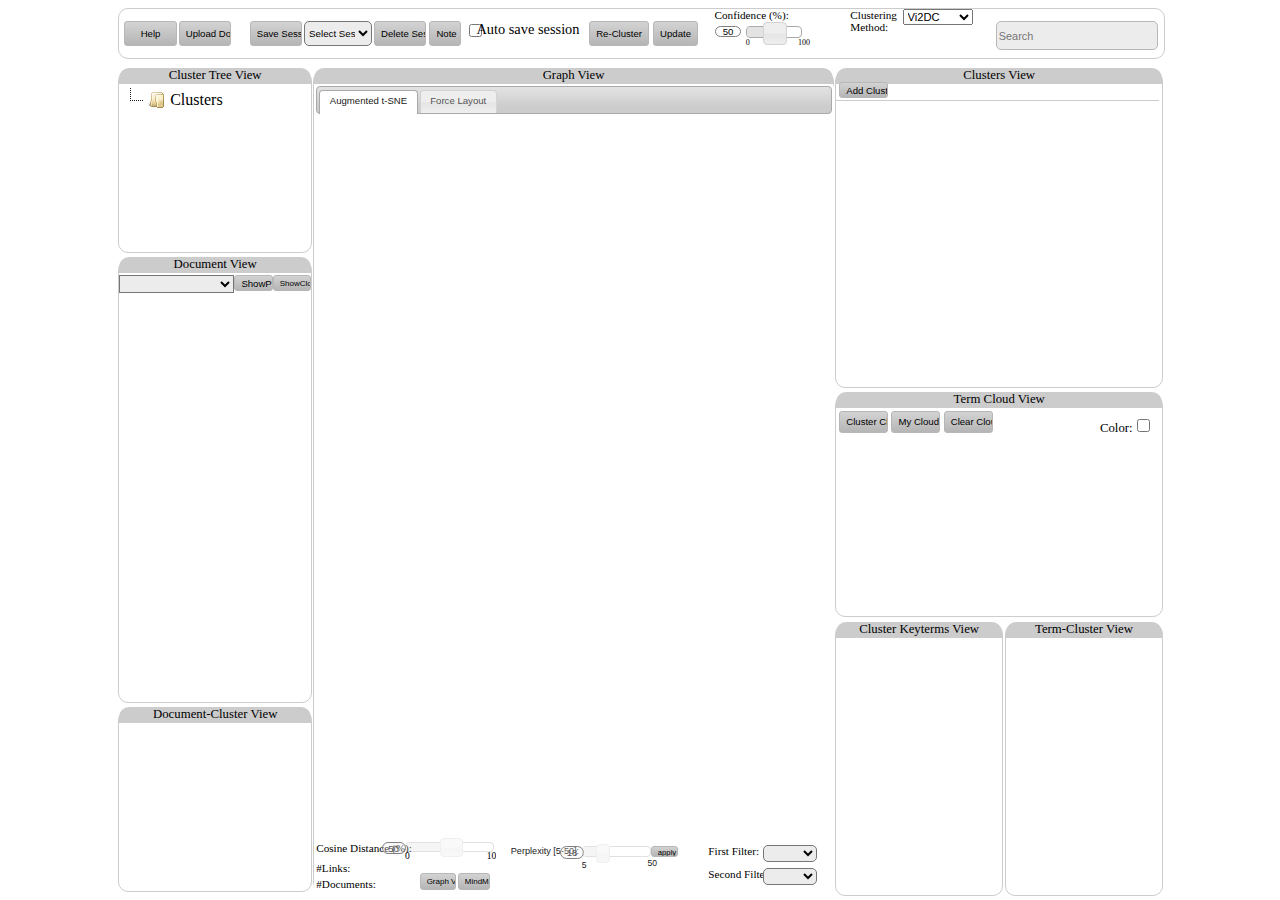
==== commit b5420659: "Fixes users directory" ====
--- a/index.html
+++ b/index.html
@@ -81,7 +81,11 @@
 		<input id="button18" title="Add Note" class="button" type="button" value = "Note" />
 		<select id="session_select"><!-- list of sessions are here! --> <option value="first" disabled selected>Select Session</option></select>
 		<input type="checkbox" id="auto_save_session" ><span id="auto_save_session_text">Auto save session</span><br>
-		<input id="button4" title="Cluster" class="button" type="button" value = "Cluster" onclick = "SendData2Server()" />
+		<div id="button4">
+			<input id="button4Redo" title="Cluster" class="button" type="button" value = "Re-Cluster" onclick = "SendData2Server(0)" />
+			&nbsp;
+			<input id="button4Update" title="Cluster" class="button" type="button" value = "Update" onclick = "SendData2Server(1)" />
+		</div>
 
 		<span id="slider0_label">Confidence (%):</span>
 		<input id="slider0_Textbox" type="text" onkeyup="changeSlider0()"/>
@@ -91,8 +95,9 @@
 
 		<span id="Clustering_algo_text_main">Clustering <br>Method:</span>
     	<select id="Clustering_algo_select_main">
-      		<option value='LDC'>LDC</option>
-      		<option value='iK-means'>iK-means</option>
+			<option value='Vi2DC'>Vi2DC</option>
+      		<option value='LDC' disabled>LDC</option>
+      		<option value='iK-means' disabled>iK-means</option>
     	</select>
     	<script>
 			document.getElementById('Clustering_algo_select_main').onchange = function(){
@@ -108,7 +113,7 @@
 			}
 		</script>
 
-		<input id="textbox1" title="" placeholder="Search" onclick="selectText()" class="textbox" autocomplete="on" type="text" width="800px" />
+		<input id="textbox1" title="" placeholder="Search" onclick="selectText()" class="textbox" autocomplete="on" type="text"/>
 		<script>
 			document.getElementById('session_select').onchange = function(){
 				$("body").css("cursor", "wait");
@@ -267,10 +272,10 @@
 				<span id="slider3_max">100</span>
 				<div id="slider3"></div>
 
-				<span id="slider2_label">Link Distance [0-100]:</span>
+				<span id="slider2_label">Link Distance [0-50]:</span>
 				<input id="slider2_Textbox" type="text" onkeyup="changeSlider2()"/>
 				<span id="slider2_min">0</span>
-				<span id="slider2_max">100</span>
+				<span id="slider2_max">50</span>
 				<div id="slider2"></div>
   			</div>
 		</div>
@@ -296,7 +301,7 @@
 			<span id="slider1_label">Cosine Distance (%):</span>
 			<input id="slider1_Textbox" type="text" onkeyup="changeSlider1()"/>
 			<span id="slider1_min">0</span>
-			<span id="slider1_max">97</span>
+			<span id="slider1_max">100</span>
 			<div id="slider1"></div>
 
 			<span id="span1">#Documents: </span><span id="span2"></span>
